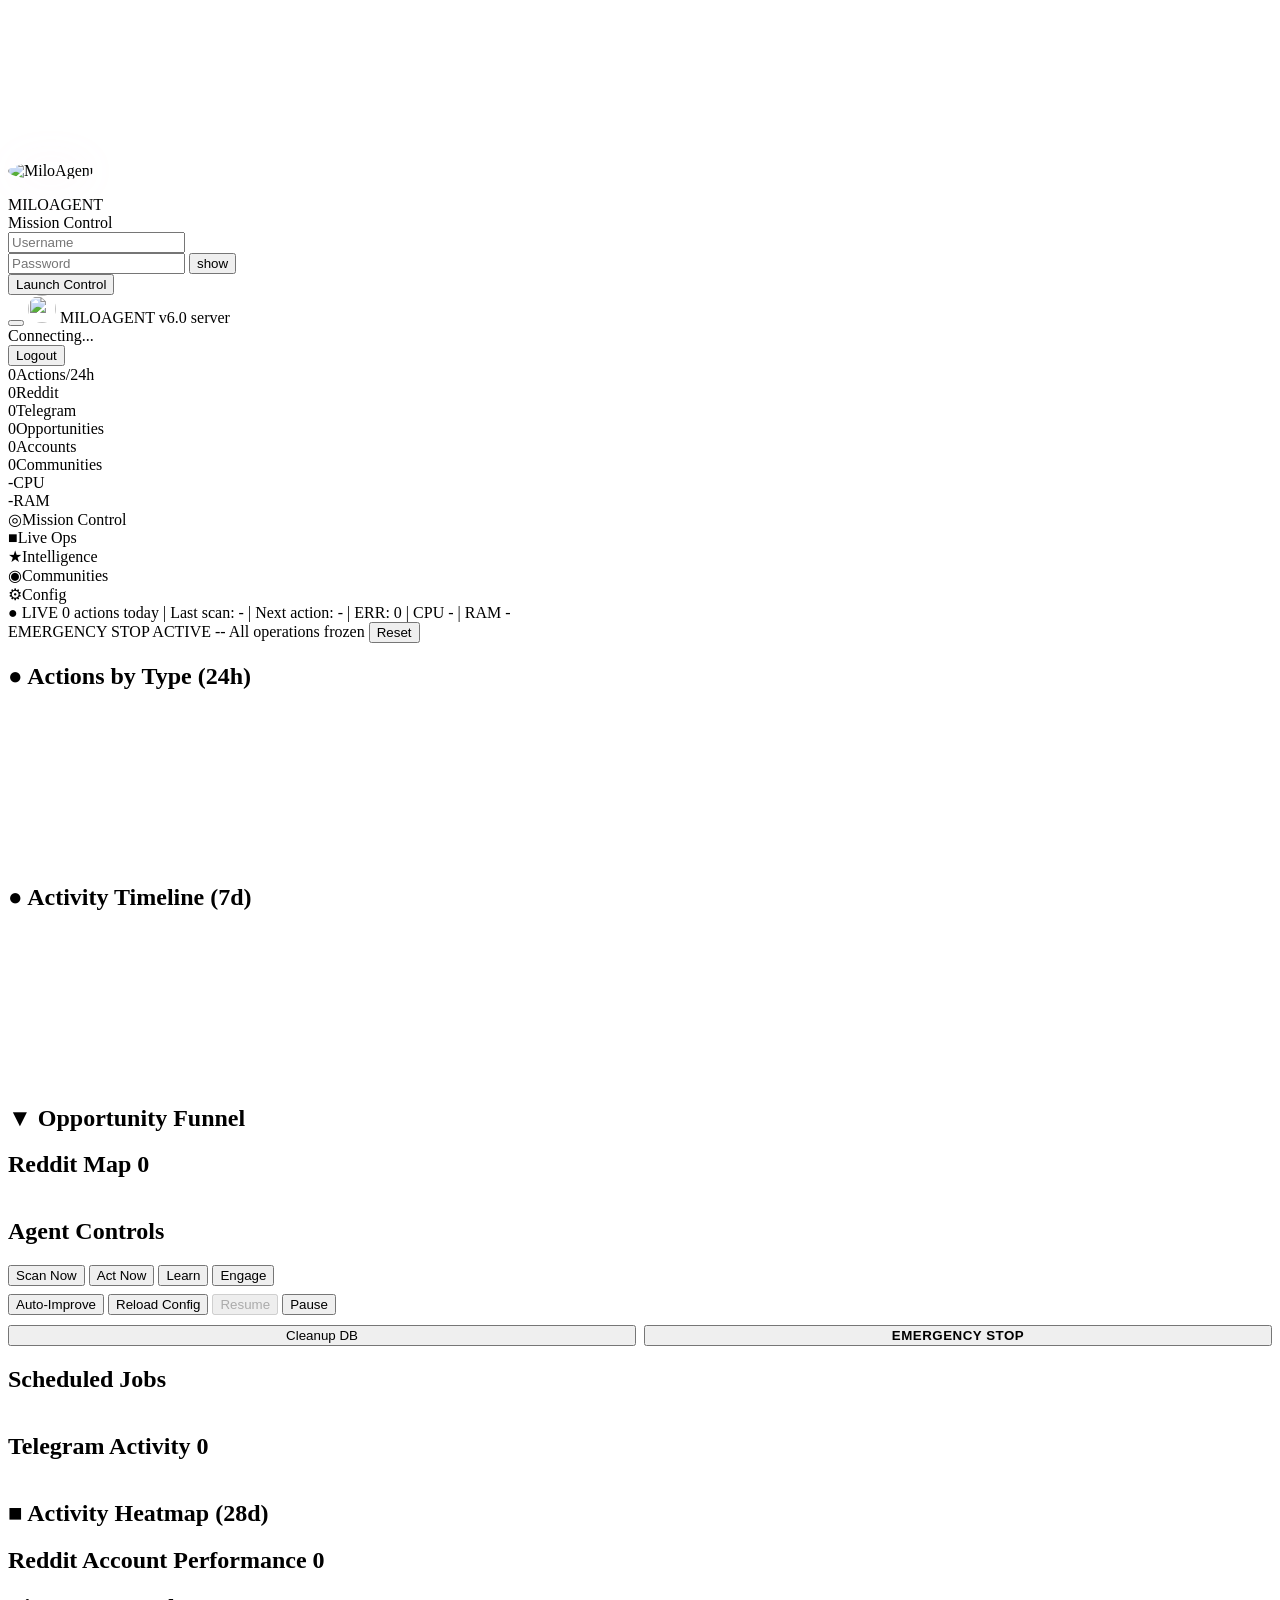
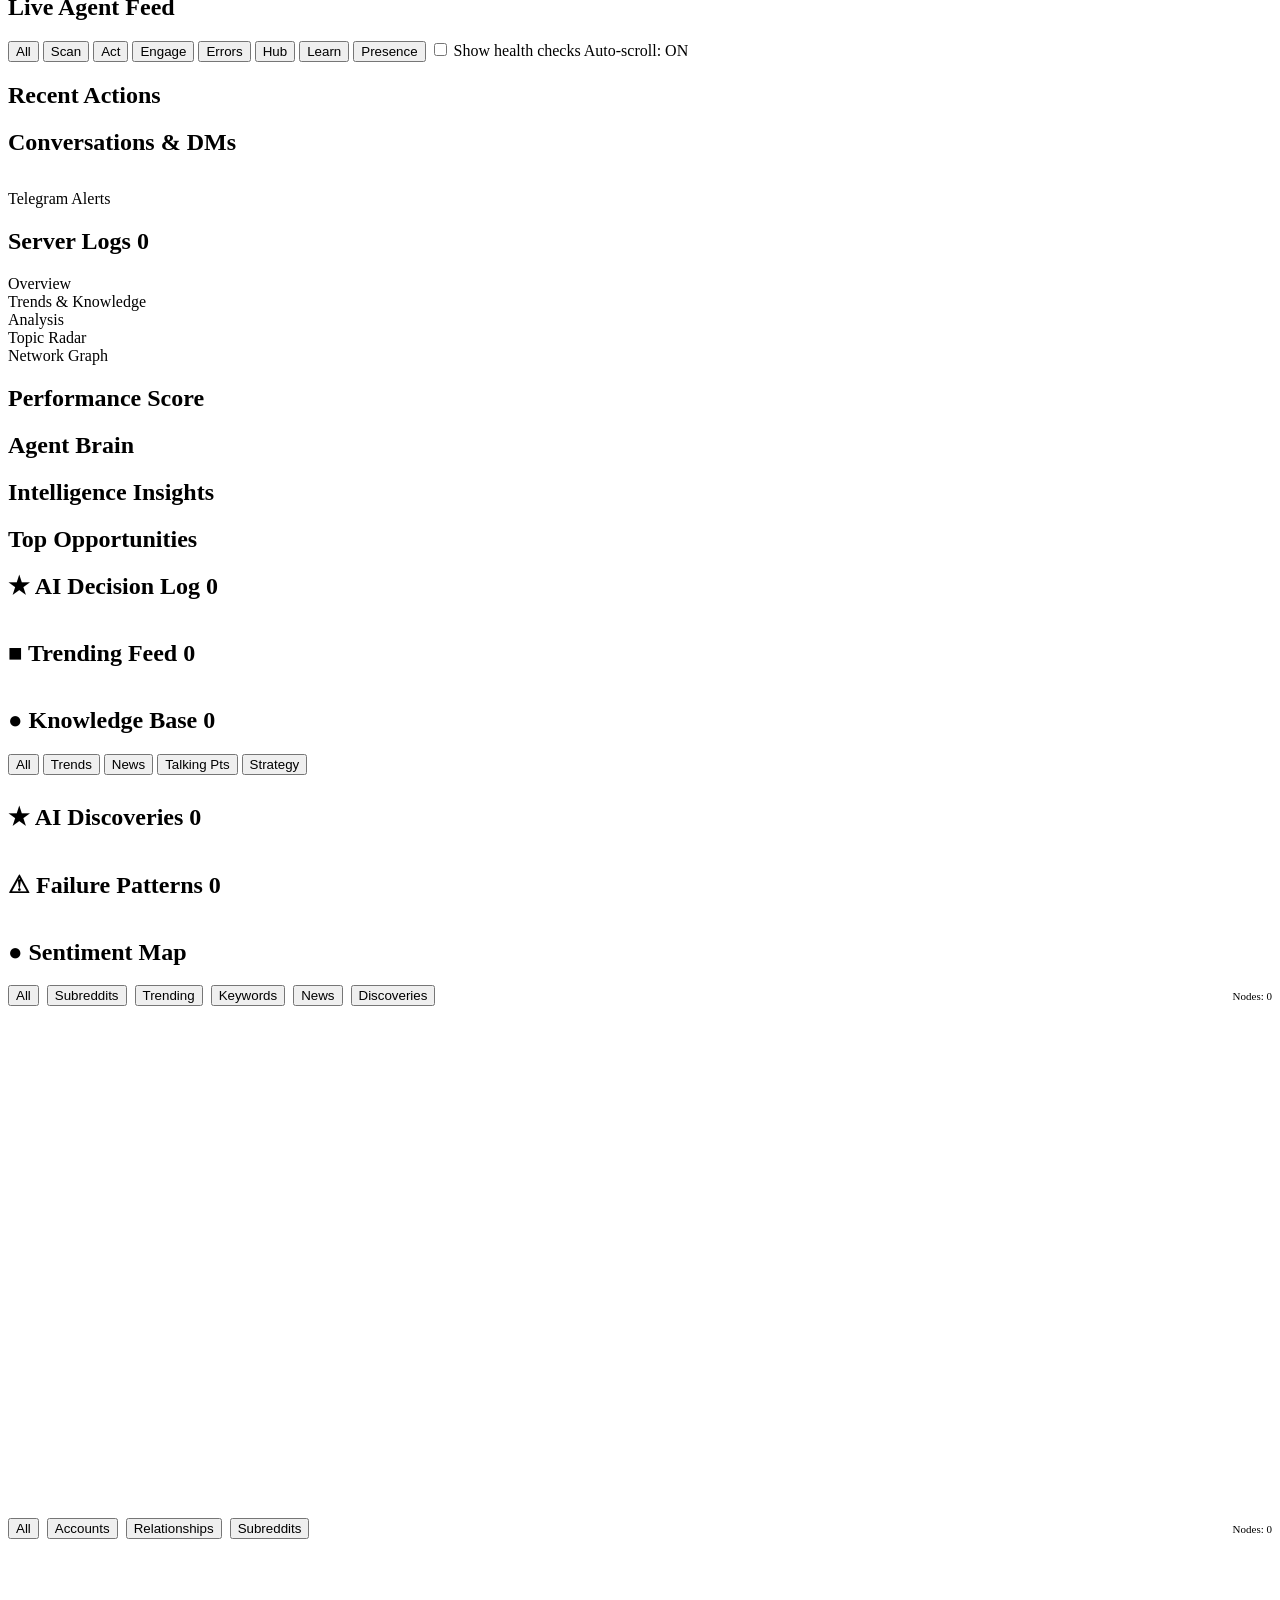
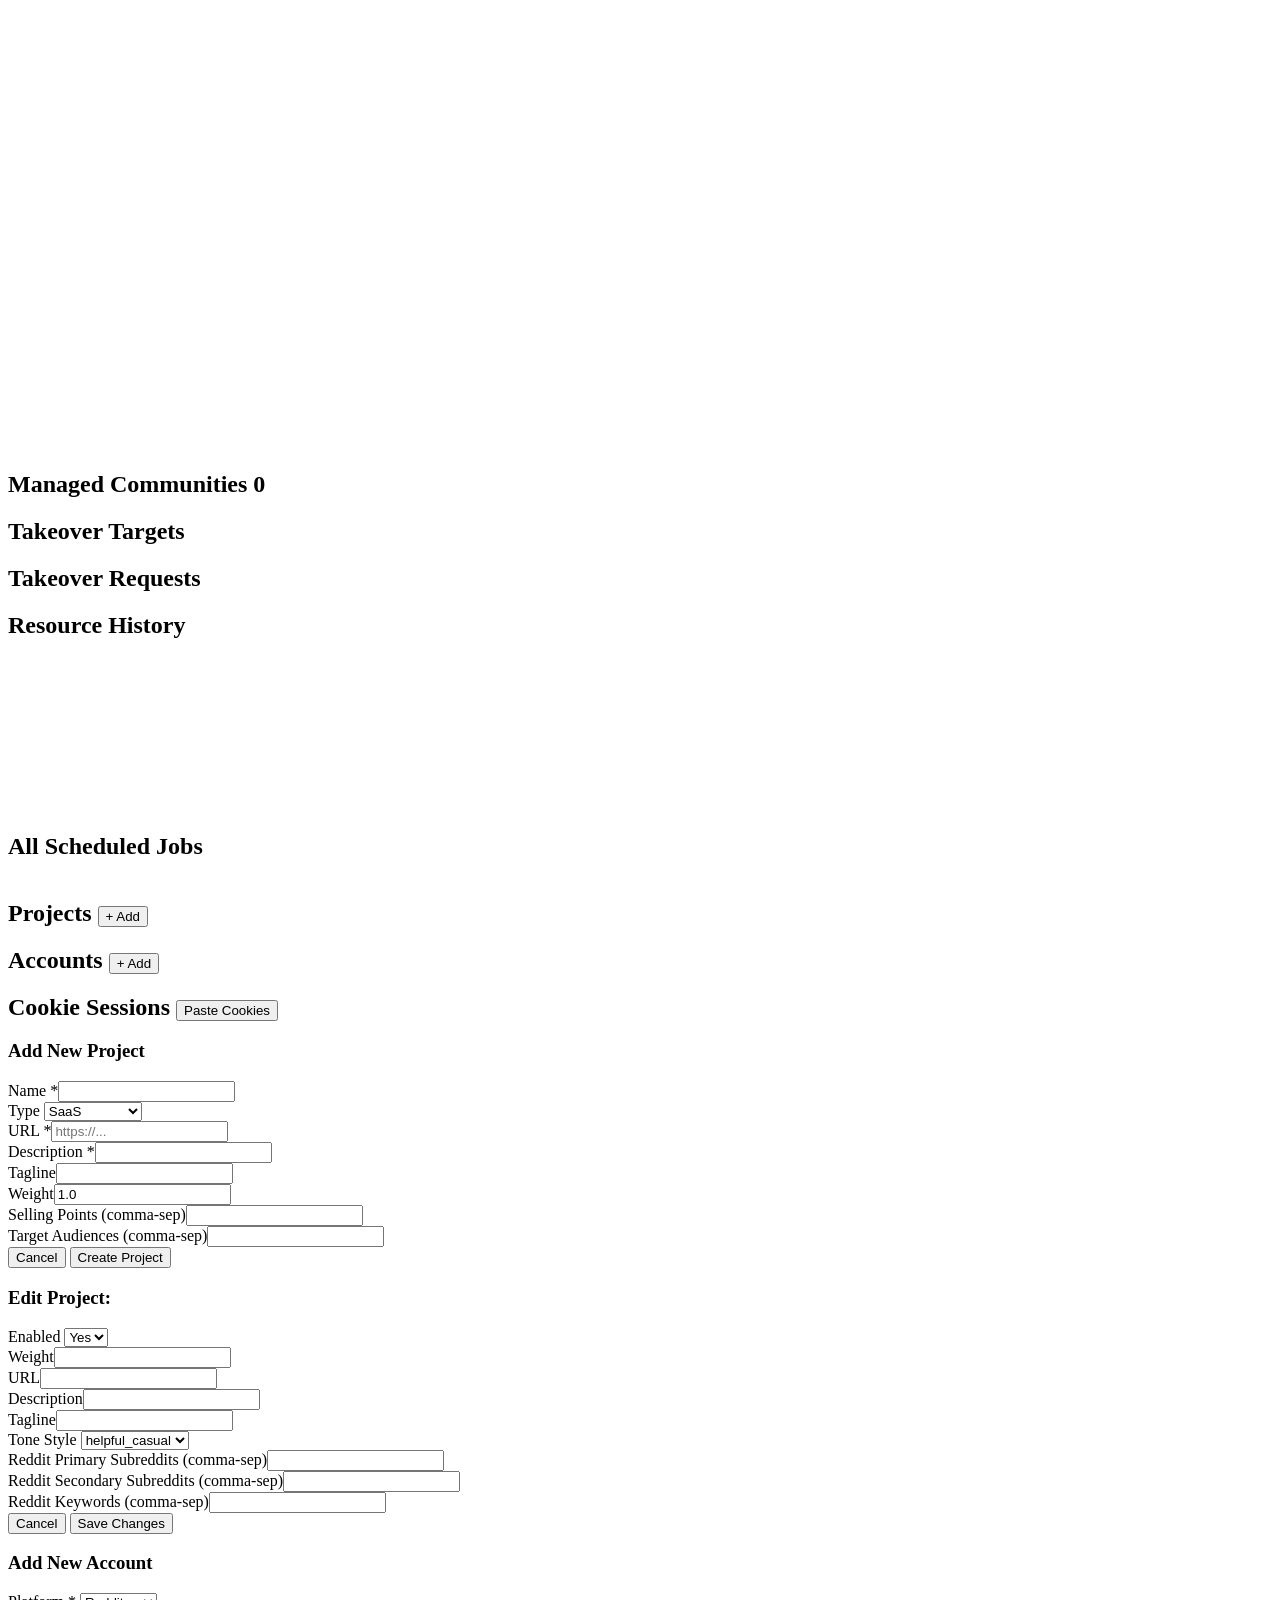
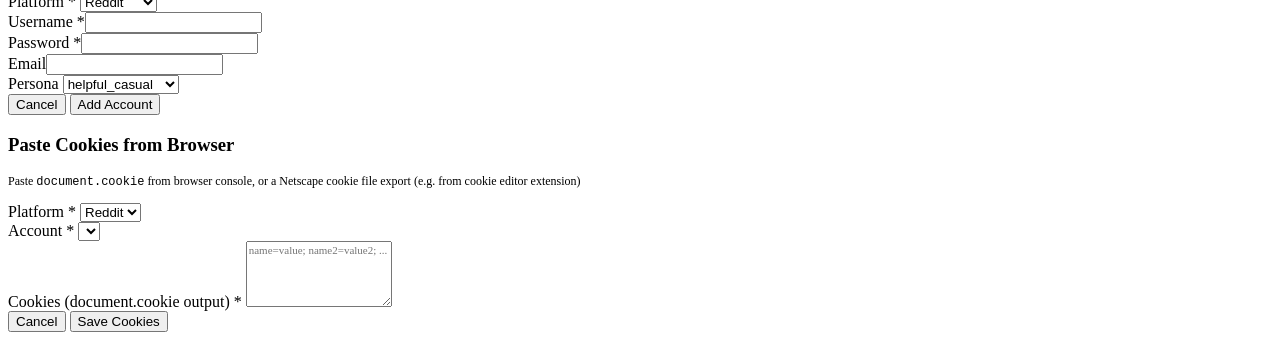
==== dashboard/static/index.html @ 0801a246 "Dashboard v6.0: restructure 8 tabs -> 5, job labels, noise filter Major dashboard refactor for clari" ====
<!DOCTYPE html>
<html lang="en">
<head>
<meta charset="UTF-8">
<meta name="viewport" content="width=device-width, initial-scale=1.0">
<title>MiloAgent — AI Growth Agent Mission Control</title>
<meta name="description" content="MiloAgent is an autonomous AI growth agent for Reddit, Twitter/X and Telegram.">
<meta name="robots" content="index, follow">
<link rel="icon" type="image/png" href="/static/miloagent.png">
<link rel="apple-touch-icon" href="/static/miloagent.png">
<link rel="preconnect" href="https://fonts.googleapis.com">
<link rel="preconnect" href="https://fonts.gstatic.com" crossorigin>
<link rel="stylesheet" href="/static/cyber.css">
<script src="https://cdn.jsdelivr.net/npm/chart.js@4.4.4/dist/chart.umd.min.js"></script>
</head>
<body>

<!-- Particle Background -->
<canvas id="particleCanvas"></canvas>

<!-- ═══════════════════ LOGIN ═══════════════════ -->
<div id="loginPage" class="login-page">
  <div class="login-box">
    <img src="/static/miloagent.png" alt="MiloAgent" style="width:80px;height:80px;margin-bottom:16px;border-radius:50%;border:2px solid var(--border);box-shadow:0 0 40px rgba(249,168,212,.08)">
    <div class="logo">MILOAGENT</div>
    <div class="logo-sub">Mission Control</div>
    <div class="field">
      <input id="loginUser" type="text" placeholder="Username" autocomplete="username">
    </div>
    <div class="field">
      <input id="loginPass" type="password" placeholder="Password" autocomplete="current-password">
      <button class="toggle-vis" onclick="toggleVis()" type="button">show</button>
    </div>
    <div id="loginError" class="error-msg"></div>
    <button id="btnLogin" class="btn-login" onclick="doLogin()">Launch Control</button>
  </div>
</div>

<!-- ═══════════════════ DASHBOARD ═══════════════════ -->
<div id="dashboardPage" class="dashboard">

  <!-- Mission Control Header -->
  <div class="mc-header">
    <div class="mc-left">
      <button class="hamburger" onclick="toggleMobileMenu()" aria-label="Menu">
        <span></span><span></span><span></span>
      </button>
      <img src="/static/miloagent.png" alt="" style="width:28px;height:28px;border-radius:50%">
      <span class="mc-logo">MILOAGENT</span>
      <span class="mc-badge" id="mcVersion">v6.0</span>
      <span class="mc-badge" id="mcMode">server</span>
    </div>
    <div class="mc-right">
      <div class="mc-status">
        <span class="status-orb stopped" id="statusOrb"></span>
        <span id="statusText">Connecting...</span>
      </div>
      <span class="mc-uptime" id="uptime"></span>
      <button class="btn btn-sm" onclick="logout()">Logout</button>
    </div>
  </div>

  <!-- Live Metrics Ribbon -->
  <div class="metrics-ribbon" id="metricsRibbon">
    <div class="metric-pill"><span class="mv" id="mrActions" style="color:var(--accent)">0</span><span class="ml">Actions/24h</span></div>
    <div class="metric-pill"><span class="mv" id="mrReddit" style="color:var(--orange)">0</span><span class="ml">Reddit</span></div>
    <div class="metric-pill"><span class="mv" id="mrTelegram" style="color:var(--cyan)">0</span><span class="ml">Telegram</span></div>
    <div class="metric-pill"><span class="mv" id="mrOpps" style="color:var(--yellow)">0</span><span class="ml">Opportunities</span></div>
    <div class="metric-pill"><span class="mv" id="mrAccounts" style="color:var(--blue)">0</span><span class="ml">Accounts</span></div>
    <div class="metric-pill"><span class="mv" id="mrHubs" style="color:var(--pink)">0</span><span class="ml">Communities</span></div>
    <div class="metric-pill"><span class="mv" id="mrCPU" style="color:var(--text)">-</span><span class="ml">CPU</span></div>
    <div class="metric-pill"><span class="mv" id="mrRAM" style="color:var(--text)">-</span><span class="ml">RAM</span></div>
  </div>

  <!-- Navigation Tabs — 5 tabs -->
  <div class="nav-tabs">
    <div class="nav-tab active" data-tab="command" onclick="switchTab('command')"><span class="tab-icon">&#9678;</span>Mission Control</div>
    <div class="nav-tab" data-tab="liveops" onclick="switchTab('liveops')"><span class="tab-icon">&#9632;</span>Live Ops<span class="tab-badge err-badge" id="tabErrBadge"></span></div>
    <div class="nav-tab" data-tab="intel" onclick="switchTab('intel')"><span class="tab-icon">&#9733;</span>Intelligence<span class="tab-badge score-badge" id="tabScoreBadge"></span></div>
    <div class="nav-tab" data-tab="communities" onclick="switchTab('communities')"><span class="tab-icon">&#9673;</span>Communities</div>
    <div class="nav-tab" data-tab="config" onclick="switchTab('config')"><span class="tab-icon">&#9881;</span>Config<span class="tab-badge cpu-badge" id="tabCpuBadge"></span></div>
  </div>

  <!-- Global Status Bar -->
  <div class="global-status-bar" id="globalStatusBar">
    <span class="gsb-live" id="gsbLive">&#9679; LIVE</span>
    <span class="gsb-item"><span class="gsb-val" id="gsbActions">0</span> actions today</span>
    <span class="gsb-sep">|</span>
    <span class="gsb-item">Last scan: <span class="gsb-val" id="gsbLastScan">-</span></span>
    <span class="gsb-sep">|</span>
    <span class="gsb-item">Next action: <span class="gsb-val" id="gsbNextAction">-</span></span>
    <span class="gsb-sep">|</span>
    <span class="gsb-item gsb-err" id="gsbErrWrap">ERR: <span class="gsb-val" id="gsbErrors">0</span></span>
    <span class="gsb-sep">|</span>
    <span class="gsb-item">CPU <span class="gsb-val" id="gsbCPU">-</span></span>
    <span class="gsb-sep">|</span>
    <span class="gsb-item">RAM <span class="gsb-val" id="gsbRAM">-</span></span>
    <span class="gsb-spinner" id="gsbSpinner" style="display:none"></span>
  </div>

  <!-- Emergency Banner -->
  <div id="emergencyBanner" class="emergency-banner">
    <span>EMERGENCY STOP ACTIVE -- All operations frozen</span>
    <button class="btn btn-sm success" onclick="emergencyReset()">Reset</button>
  </div>

  <!-- ═══════ TAB 1: MISSION CONTROL ═══════ -->
  <div id="tab-command" class="tab-content active">
    <div class="stat-grid" id="statsRow"></div>
    <div class="grid">
      <!-- Actions Chart -->
      <div class="card glow-cyan">
        <h2><span class="card-icon">&#9679;</span> Actions by Type (24h)</h2>
        <div class="chart-wrap"><canvas id="chartActions"></canvas></div>
      </div>
      <!-- Timeline Chart -->
      <div class="card glow-purple">
        <h2><span class="card-icon">&#9679;</span> Activity Timeline (7d)</h2>
        <div class="chart-wrap"><canvas id="chartTimeline"></canvas></div>
      </div>
      <!-- Opportunity Funnel -->
      <div class="card glow-orange">
        <h2><span class="card-icon">&#9660;</span> Opportunity Funnel</h2>
        <div id="funnelContainer"></div>
      </div>
      <!-- Reddit Minimap -->
      <div class="card glow-green">
        <h2>Reddit Map <span class="badge-count" id="redditCount">0</span></h2>
        <div id="redditMap" style="max-height:280px;overflow-y:auto"></div>
      </div>
      <!-- Agent Controls + Schedule side by side -->
      <div class="card">
        <h2>Agent Controls</h2>
        <div class="controls-grid">
          <button class="btn primary" onclick="doControl('scan')">Scan Now</button>
          <button class="btn primary" onclick="doControl('act')">Act Now</button>
          <button class="btn primary" onclick="doControl('learn')">Learn</button>
          <button class="btn primary" onclick="doControl('engage')">Engage</button>
        </div>
        <div class="controls-grid" style="margin-top:8px">
          <button class="btn" onclick="doControl('auto-improve')">Auto-Improve</button>
          <button class="btn" onclick="doControl('reload-config')">Reload Config</button>
          <button class="btn success" id="btnResume" onclick="doControl('resume')" disabled>Resume</button>
          <button class="btn danger" id="btnPause" onclick="doControl('pause')">Pause</button>
        </div>
        <div style="margin-top:10px;display:flex;gap:8px">
          <button class="btn btn-sm" onclick="doControl('cleanup')" style="flex:1">Cleanup DB</button>
          <button id="btnEmergency" class="btn btn-sm danger" onclick="emergencyStop()" style="flex:1;font-weight:800;letter-spacing:.5px">EMERGENCY STOP</button>
        </div>
      </div>
      <div class="card">
        <h2>Scheduled Jobs</h2>
        <div id="scheduleList" style="max-height:280px;overflow-y:auto"></div>
      </div>
      <!-- Telegram Summary -->
      <div class="card glow-cyan">
        <h2>Telegram Activity <span class="badge-count" id="telegramCount">0</span></h2>
        <div id="telegramPanel" style="max-height:280px;overflow-y:auto"></div>
      </div>
      <!-- Heatmap -->
      <div class="card glow-cyan">
        <h2><span class="card-icon">&#9632;</span> Activity Heatmap (28d)</h2>
        <div id="heatmapContainer"></div>
      </div>
      <!-- Per-Account Reddit Performance -->
      <div class="card full glow-purple">
        <h2>Reddit Account Performance <span class="badge-count" id="redditAcctCount">0</span></h2>
        <div id="redditAcctPerf"></div>
      </div>
    </div>
  </div>

  <!-- ═══════ TAB 2: LIVE OPS (merged Activity + Server logs) ═══════ -->
  <div id="tab-liveops" class="tab-content">
    <div class="grid">
      <div class="card full glow-cyan">
        <h2>Live Agent Feed <span class="badge-count err-glow" id="feedErrCount" style="display:none">0</span></h2>
        <div class="feed-filters" id="feedFilters">
          <button class="btn btn-xs active" onclick="filterFeed('all')">All</button>
          <button class="btn btn-xs feed-pill-scan" onclick="filterFeed('SCAN')">Scan</button>
          <button class="btn btn-xs feed-pill-act" onclick="filterFeed('ACT')">Act</button>
          <button class="btn btn-xs feed-pill-eng" onclick="filterFeed('ENG')">Engage</button>
          <button class="btn btn-xs feed-pill-err" onclick="filterFeed('ERR')">Errors</button>
          <button class="btn btn-xs feed-pill-hub" onclick="filterFeed('HUB')">Hub</button>
          <button class="btn btn-xs feed-pill-learn" onclick="filterFeed('LEARN')">Learn</button>
          <button class="btn btn-xs feed-pill-pres" onclick="filterFeed('PRES')">Presence</button>
          <label class="feed-noise-toggle"><input type="checkbox" id="feedNoiseToggle" onchange="toggleNoise()"> Show health checks</label>
          <span class="feed-auto-scroll" id="feedAutoScroll" onclick="toggleAutoScroll()">Auto-scroll: ON</span>
        </div>
        <div id="chatFeed" class="chat-feed"></div>
      </div>
      <div class="card">
        <h2>Recent Actions</h2>
        <div id="actionsFeed" class="feed"></div>
      </div>
      <div class="card">
        <h2>Conversations & DMs</h2>
        <div id="dmList" style="max-height:300px;overflow-y:auto"></div>
        <div class="section-label" style="margin-top:14px">Telegram Alerts</div>
        <div id="alertList" style="max-height:200px;overflow-y:auto"></div>
      </div>
      <div class="card full">
        <h2>Server Logs <span class="badge-count" id="logCount">0</span></h2>
        <div id="logsPanel" class="feed" style="max-height:300px;font-family:var(--font-data);font-size:11px"></div>
      </div>
    </div>
  </div>

  <!-- ═══════ TAB 3: INTELLIGENCE (merged Intel + Radar + Network) ═══════ -->
  <div id="tab-intel" class="tab-content">
    <!-- Intel sub-tabs -->
    <div class="intel-tabs">
      <div class="intel-tab active" data-sub="overview" onclick="switchIntelSub('overview')">Overview</div>
      <div class="intel-tab" data-sub="trends" onclick="switchIntelSub('trends')">Trends & Knowledge</div>
      <div class="intel-tab" data-sub="analysis" onclick="switchIntelSub('analysis')">Analysis</div>
      <div class="intel-tab" data-sub="radar" onclick="switchIntelSub('radar')">Topic Radar</div>
      <div class="intel-tab" data-sub="network" onclick="switchIntelSub('network')">Network Graph</div>
    </div>

    <!-- Sub: Overview -->
    <div id="isub-overview" class="intel-sub-content active">
      <div class="grid">
        <div class="card glow-green">
          <h2>Performance Score</h2>
          <div id="perfPanel"></div>
        </div>
        <div class="card glow-purple">
          <h2>Agent Brain</h2>
          <div id="brainPanel"></div>
        </div>
        <div class="card glow-purple">
          <h2>Intelligence Insights</h2>
          <div id="insightsPanel"></div>
        </div>
        <div class="card glow-orange">
          <h2>Top Opportunities</h2>
          <div id="oppsList" class="feed" style="max-height:320px"></div>
        </div>
        <div class="card full glow-cyan">
          <h2><span class="card-icon">&#9733;</span> AI Decision Log <span class="badge-count" id="decisionCount">0</span></h2>
          <div id="decisionLog" class="feed" style="max-height:280px;overflow-y:auto"></div>
        </div>
      </div>
    </div>

    <!-- Sub: Trends & Knowledge -->
    <div id="isub-trends" class="intel-sub-content">
      <div class="grid">
        <div class="card glow-cyan">
          <h2><span class="card-icon">&#9632;</span> Trending Feed <span class="badge-count" id="trendingCount">0</span></h2>
          <div id="trendingFeed" class="feed" style="max-height:400px;overflow-y:auto"></div>
        </div>
        <div class="card glow-blue">
          <h2><span class="card-icon">&#9679;</span> Knowledge Base <span class="badge-count" id="knowledgeCount">0</span></h2>
          <div class="intel-filters" style="margin-bottom:8px;display:flex;gap:4px;flex-wrap:wrap">
            <button class="btn btn-xs active" onclick="filterKnowledge('all')">All</button>
            <button class="btn btn-xs" onclick="filterKnowledge('trend')">Trends</button>
            <button class="btn btn-xs" onclick="filterKnowledge('news')">News</button>
            <button class="btn btn-xs" onclick="filterKnowledge('talking_point')">Talking Pts</button>
            <button class="btn btn-xs" onclick="filterKnowledge('strategy_rule')">Strategy</button>
          </div>
          <div id="knowledgeBase" class="feed" style="max-height:350px;overflow-y:auto"></div>
        </div>
        <div class="card glow-orange">
          <h2><span class="card-icon">&#9733;</span> AI Discoveries <span class="badge-count" id="discoveriesCount">0</span></h2>
          <div id="discoveriesList" class="feed" style="max-height:350px;overflow-y:auto"></div>
        </div>
      </div>
    </div>

    <!-- Sub: Analysis -->
    <div id="isub-analysis" class="intel-sub-content">
      <div class="grid">
        <div class="card glow-red">
          <h2><span class="card-icon">&#9888;</span> Failure Patterns <span class="badge-count" id="failuresCount">0</span></h2>
          <div id="failuresList" class="feed" style="max-height:400px;overflow-y:auto"></div>
        </div>
        <div class="card glow-green">
          <h2><span class="card-icon">&#9679;</span> Sentiment Map</h2>
          <div id="sentimentMap" style="max-height:400px;overflow-y:auto"></div>
        </div>
      </div>
    </div>

    <!-- Sub: Topic Radar -->
    <div id="isub-radar" class="intel-sub-content">
      <div class="radar-controls" style="margin-bottom:12px;display:flex;gap:8px;align-items:center;flex-wrap:wrap">
        <button class="btn btn-sm active" onclick="filterRadar('all')">All</button>
        <button class="btn btn-sm" onclick="filterRadar('subreddit')">Subreddits</button>
        <button class="btn btn-sm" onclick="filterRadar('theme')">Trending</button>
        <button class="btn btn-sm" onclick="filterRadar('keyword')">Keywords</button>
        <button class="btn btn-sm" onclick="filterRadar('news')">News</button>
        <button class="btn btn-sm" onclick="filterRadar('discovery')">Discoveries</button>
        <span style="margin-left:auto;font-family:var(--font-data);font-size:11px;color:var(--text3)">Nodes: <span id="radarNodeCount">0</span></span>
      </div>
      <div style="display:flex;gap:12px">
        <div class="card glow-cyan" style="flex:1;padding:0;overflow:hidden;position:relative">
          <div id="radarUniverse" style="width:100%;min-height:500px;position:relative"></div>
        </div>
        <div id="radarSidebar" class="radar-sidebar" style="display:none">
          <div class="radar-sidebar-close" onclick="closeRadarSidebar()">&times;</div>
          <div id="radarSidebarContent"></div>
        </div>
      </div>
    </div>

    <!-- Sub: Network Graph -->
    <div id="isub-network" class="intel-sub-content">
      <div class="network-controls" style="margin-bottom:12px;display:flex;gap:8px;align-items:center;flex-wrap:wrap">
        <button class="btn btn-sm active" onclick="filterNetwork('all')">All</button>
        <button class="btn btn-sm" onclick="filterNetwork('account')">Accounts</button>
        <button class="btn btn-sm" onclick="filterNetwork('relationship')">Relationships</button>
        <button class="btn btn-sm" onclick="filterNetwork('subreddit')">Subreddits</button>
        <span style="margin-left:auto;font-family:var(--font-data);font-size:11px;color:var(--text3)">Nodes: <span id="networkNodeCount">0</span></span>
      </div>
      <div class="card full glow-cyan" style="padding:0;overflow:hidden">
        <div id="networkGraph" style="width:100%;min-height:500px;position:relative"></div>
      </div>
    </div>
  </div>

  <!-- ═══════ TAB 4: COMMUNITIES ═══════ -->
  <div id="tab-communities" class="tab-content">
    <div class="stat-grid" id="commStats"></div>
    <div class="grid">
      <div class="card full glow-purple">
        <h2>Managed Communities <span class="badge-count" id="commCount">0</span></h2>
        <div id="commList"></div>
      </div>
      <div class="card glow-cyan">
        <h2>Takeover Targets</h2>
        <div id="takeoverTargets" class="feed" style="max-height:350px"></div>
      </div>
      <div class="card glow-blue">
        <h2>Takeover Requests</h2>
        <div id="takeoverRequests" class="feed" style="max-height:350px"></div>
      </div>
    </div>
  </div>

  <!-- ═══════ TAB 5: CONFIG (merged Accounts + Server) ═══════ -->
  <div id="tab-config" class="tab-content">
    <!-- Server Stats -->
    <div class="stat-grid" id="serverStats"></div>
    <div id="serverBars" style="margin-bottom:16px"></div>
    <div class="grid">
      <div class="card glow-blue">
        <h2>Resource History</h2>
        <div class="chart-wrap"><canvas id="chartResources"></canvas></div>
      </div>
      <div class="card">
        <h2>All Scheduled Jobs</h2>
        <div id="scheduleListFull" style="max-height:350px;overflow-y:auto"></div>
      </div>
      <!-- Projects -->
      <div class="card">
        <h2>Projects <button class="btn btn-sm primary" onclick="openModal('addProject')">+ Add</button></h2>
        <div id="projectsManage"></div>
      </div>
      <!-- Accounts -->
      <div class="card">
        <h2>Accounts <button class="btn btn-sm primary" onclick="openModal('addAccount')">+ Add</button></h2>
        <div id="accountsManage"></div>
      </div>
      <!-- Cookies -->
      <div class="card full">
        <h2>Cookie Sessions <button class="btn btn-sm primary" onclick="openModal('pasteCookies')">Paste Cookies</button></h2>
        <div id="cookiesStatus"></div>
      </div>
    </div>
  </div>

</div>

<!-- ═══════ MODALS ═══════ -->

<!-- Add Project Modal -->
<div id="modal-addProject" class="modal-overlay" onclick="if(event.target===this)closeModal()">
  <div class="modal">
    <h3>Add New Project</h3>
    <div class="form-row">
      <div class="form-group"><label>Name *</label><input class="form-input" id="pName"></div>
      <div class="form-group"><label>Type</label>
        <select class="form-input" id="pType"><option>SaaS</option><option>E-commerce</option><option>App</option><option>Service</option><option>Other</option></select>
      </div>
    </div>
    <div class="form-group"><label>URL *</label><input class="form-input" id="pUrl" placeholder="https://..."></div>
    <div class="form-group"><label>Description *</label><input class="form-input" id="pDesc"></div>
    <div class="form-row">
      <div class="form-group"><label>Tagline</label><input class="form-input" id="pTagline"></div>
      <div class="form-group"><label>Weight</label><input class="form-input" id="pWeight" type="number" step="0.1" value="1.0"></div>
    </div>
    <div class="form-group"><label>Selling Points (comma-sep)</label><input class="form-input" id="pSelling"></div>
    <div class="form-group"><label>Target Audiences (comma-sep)</label><input class="form-input" id="pAudiences"></div>
    <div class="modal-actions">
      <button class="btn" onclick="closeModal()">Cancel</button>
      <button class="btn primary" onclick="submitProject()">Create Project</button>
    </div>
  </div>
</div>

<!-- Edit Project Modal -->
<div id="modal-editProject" class="modal-overlay" onclick="if(event.target===this)closeModal()">
  <div class="modal">
    <h3>Edit Project: <span id="editProjName"></span></h3>
    <div class="form-row">
      <div class="form-group"><label>Enabled</label>
        <select class="form-input" id="epEnabled"><option value="true">Yes</option><option value="false">No</option></select>
      </div>
      <div class="form-group"><label>Weight</label><input class="form-input" id="epWeight" type="number" step="0.1"></div>
    </div>
    <div class="form-group"><label>URL</label><input class="form-input" id="epUrl"></div>
    <div class="form-group"><label>Description</label><input class="form-input" id="epDesc"></div>
    <div class="form-group"><label>Tagline</label><input class="form-input" id="epTagline"></div>
    <div class="form-group"><label>Tone Style</label>
      <select class="form-input" id="epTone"><option>helpful_casual</option><option>expert</option><option>friendly</option><option>neutral</option></select>
    </div>
    <div class="form-group"><label>Reddit Primary Subreddits (comma-sep)</label><input class="form-input" id="epSubsPrimary"></div>
    <div class="form-group"><label>Reddit Secondary Subreddits (comma-sep)</label><input class="form-input" id="epSubsSecondary"></div>
    <div class="form-group"><label>Reddit Keywords (comma-sep)</label><input class="form-input" id="epRedditKw"></div>
    <div class="modal-actions">
      <button class="btn" onclick="closeModal()">Cancel</button>
      <button class="btn primary" onclick="submitEditProject()">Save Changes</button>
    </div>
  </div>
</div>

<!-- Add Account Modal -->
<div id="modal-addAccount" class="modal-overlay" onclick="if(event.target===this)closeModal()">
  <div class="modal">
    <h3>Add New Account</h3>
    <div class="form-row">
      <div class="form-group"><label>Platform *</label>
        <select class="form-input" id="aPlat"><option value="reddit">Reddit</option><option value="telegram">Telegram</option></select>
      </div>
      <div class="form-group"><label>Username *</label><input class="form-input" id="aUser"></div>
    </div>
    <div class="form-row">
      <div class="form-group"><label>Password *</label><input class="form-input" id="aPass" type="password"></div>
      <div class="form-group"><label>Email</label><input class="form-input" id="aEmail"></div>
    </div>
    <div class="form-row">
      <div class="form-group"><label>Persona</label>
        <select class="form-input" id="aPersona"><option>helpful_casual</option><option>tech_expert</option><option>friendly_newbie</option><option>industry_insider</option></select>
      </div>
    </div>
    <div class="modal-actions">
      <button class="btn" onclick="closeModal()">Cancel</button>
      <button class="btn primary" onclick="submitAccount()">Add Account</button>
    </div>
  </div>
</div>

<!-- Paste Cookies Modal -->
<div id="modal-pasteCookies" class="modal-overlay" onclick="if(event.target===this)closeModal()">
  <div class="modal">
    <h3>Paste Cookies from Browser</h3>
    <p style="color:var(--text2);font-size:12px;margin-bottom:14px">
      Paste <code style="color:var(--accent)">document.cookie</code> from browser console, or a Netscape cookie file export (e.g. from cookie editor extension)
    </p>
    <div class="form-row">
      <div class="form-group"><label>Platform *</label>
        <select class="form-input" id="cookiePlat" onchange="loadCookieAccounts()"><option value="reddit">Reddit</option></select>
      </div>
      <div class="form-group"><label>Account *</label>
        <select class="form-input" id="cookieAccount"></select>
      </div>
    </div>
    <div class="form-group"><label>Cookies (document.cookie output) *</label>
      <textarea class="form-input" id="cookieRaw" rows="5" placeholder="name=value; name2=value2; ..." style="font-family:var(--font-data);font-size:11px;resize:vertical"></textarea>
    </div>
    <div class="modal-actions">
      <button class="btn" onclick="closeModal()">Cancel</button>
      <button class="btn primary" onclick="submitPasteCookies()">Save Cookies</button>
    </div>
  </div>
</div>

<!-- Toast Container -->
<div id="toastContainer" class="toast-container"></div>

<script src="/static/app.js"></script>
</body>
</html>
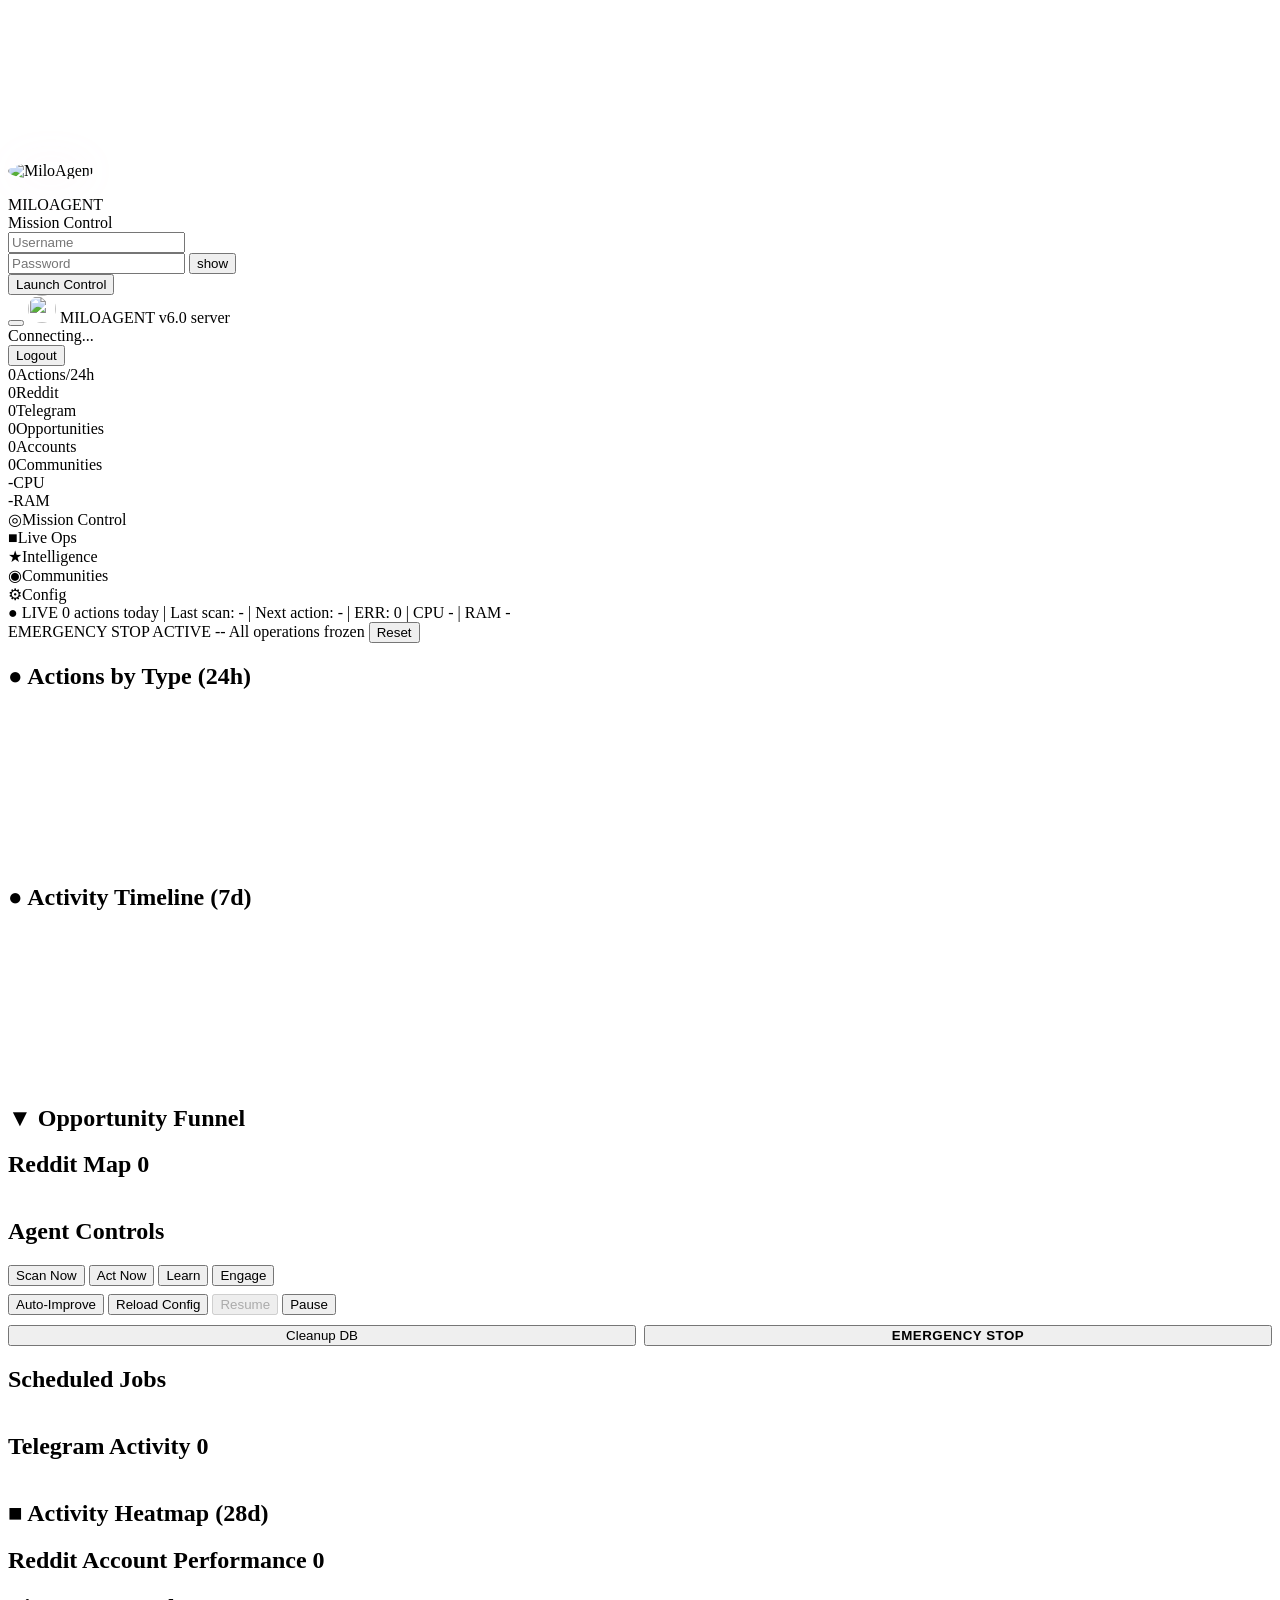
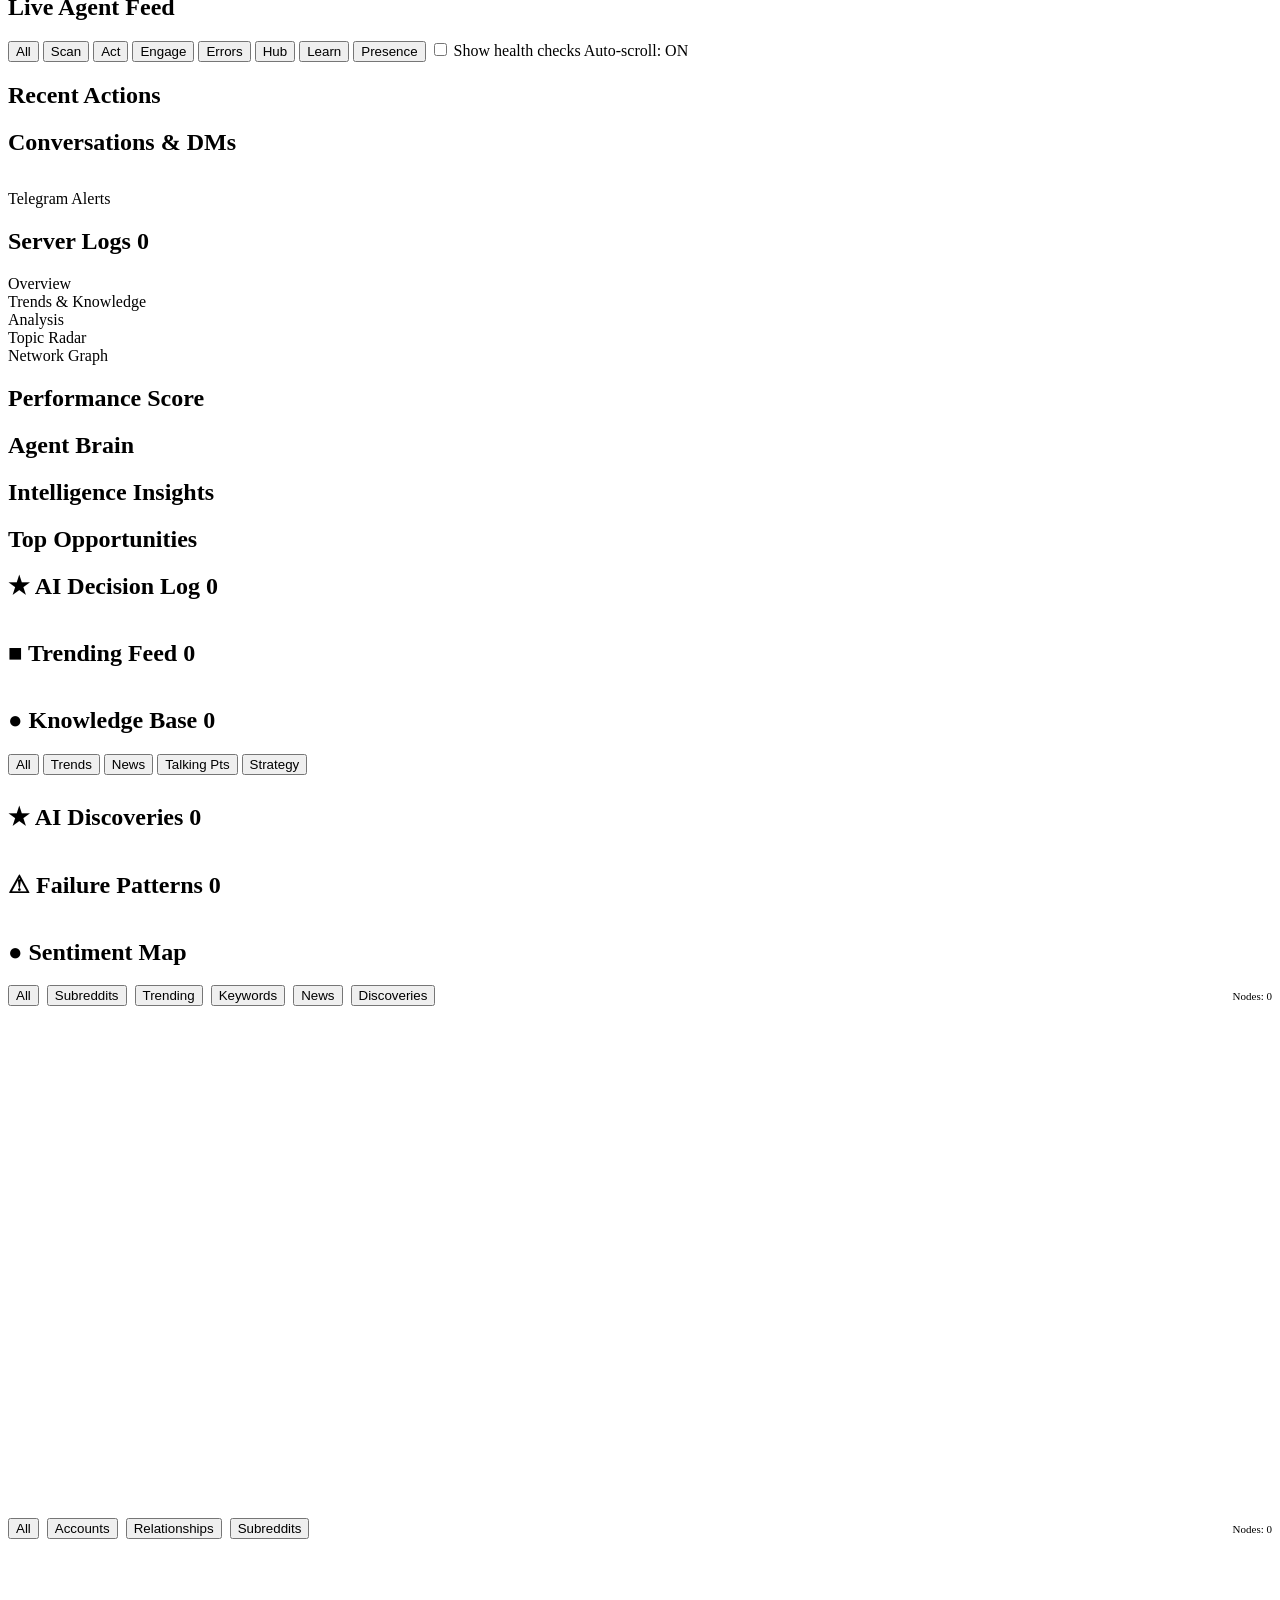
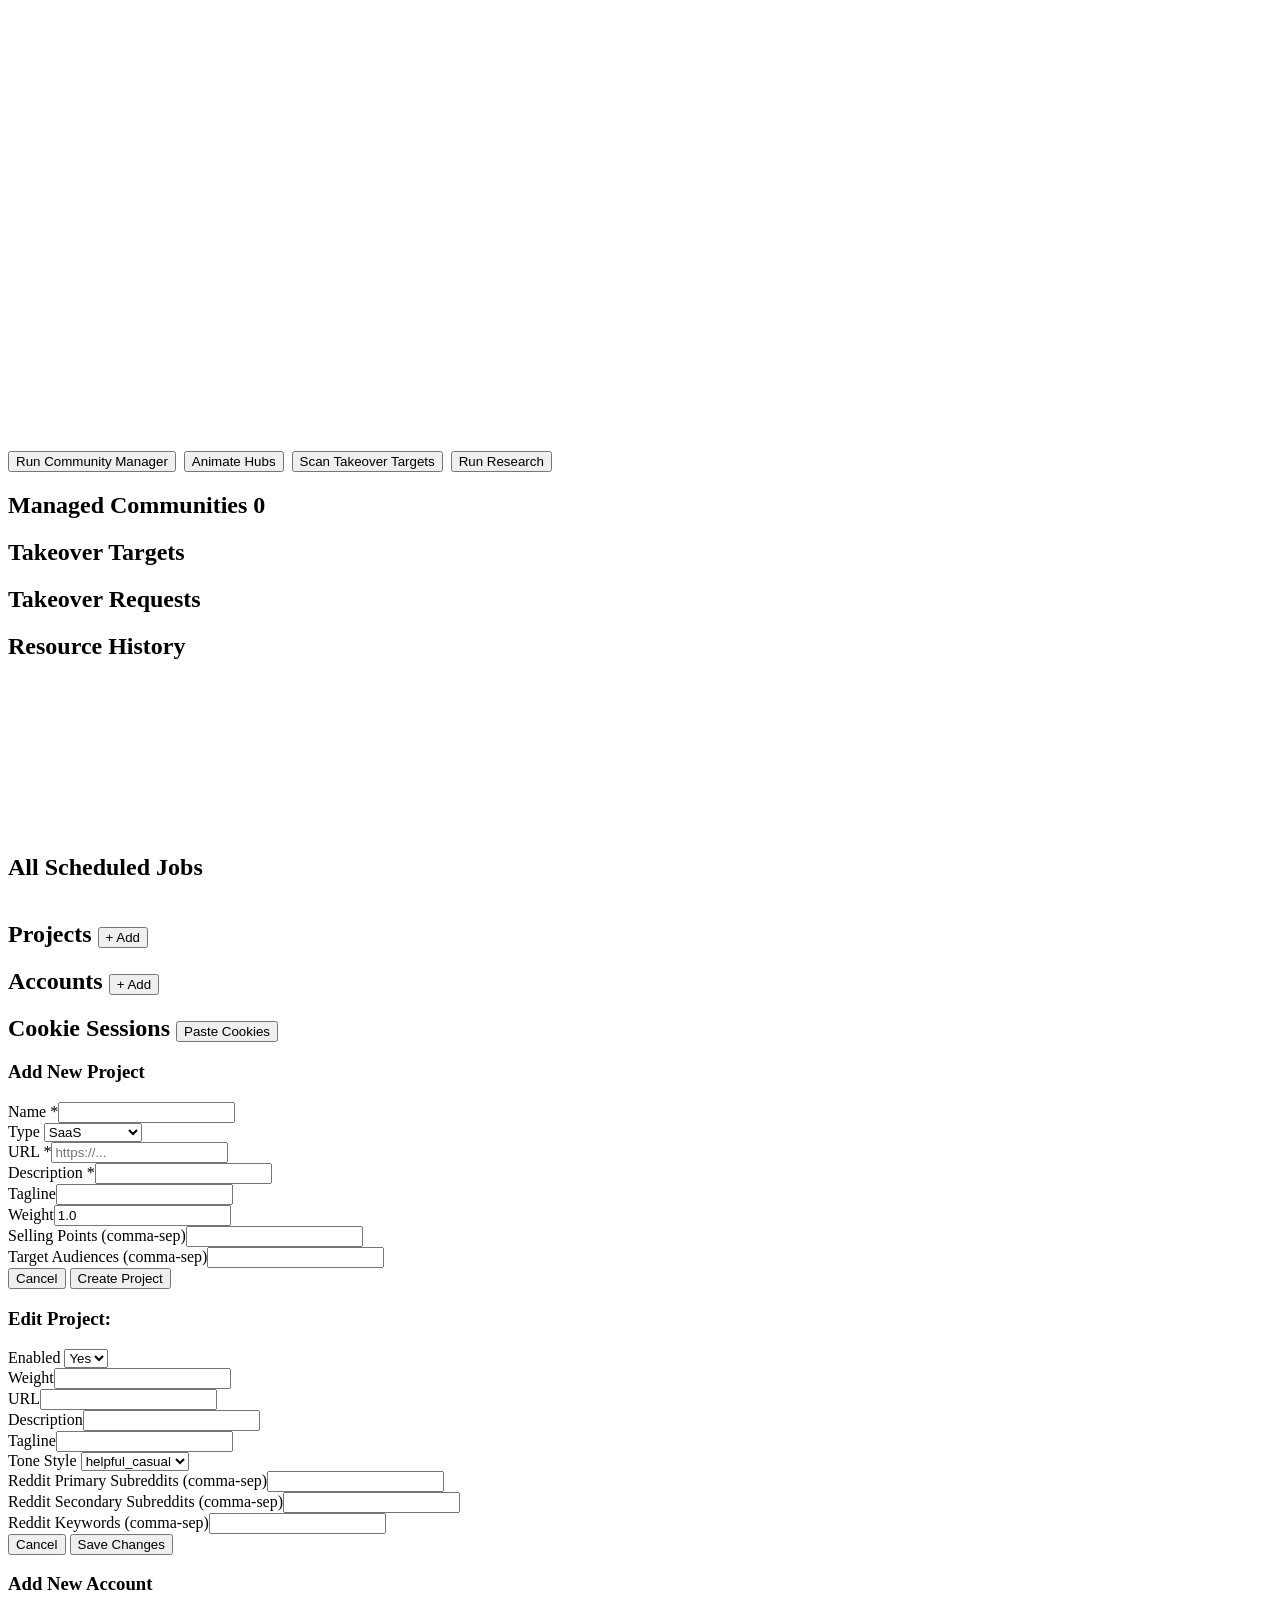
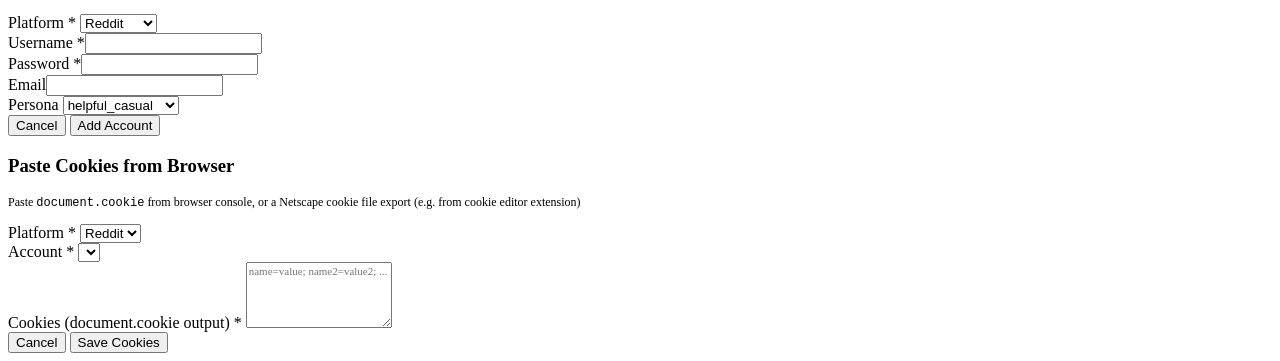
==== commit 46153e6e: "Communities: links + actions, Config fixes, Intelligence color cleanup Communities tab: - All subred" ====
--- a/dashboard/static/index.html
+++ b/dashboard/static/index.html
@@ -322,6 +322,13 @@
   <!-- ═══════ TAB 4: COMMUNITIES ═══════ -->
   <div id="tab-communities" class="tab-content">
     <div class="stat-grid" id="commStats"></div>
+    <!-- Manual Actions -->
+    <div style="margin-bottom:16px;display:flex;gap:8px;flex-wrap:wrap">
+      <button class="btn primary" onclick="doControl('manage-communities')">Run Community Manager</button>
+      <button class="btn" onclick="doControl('animate-hubs')">Animate Hubs</button>
+      <button class="btn" onclick="doControl('scan-takeover')">Scan Takeover Targets</button>
+      <button class="btn" onclick="doControl('research')">Run Research</button>
+    </div>
     <div class="grid">
       <div class="card full glow-purple">
         <h2>Managed Communities <span class="badge-count" id="commCount">0</span></h2>
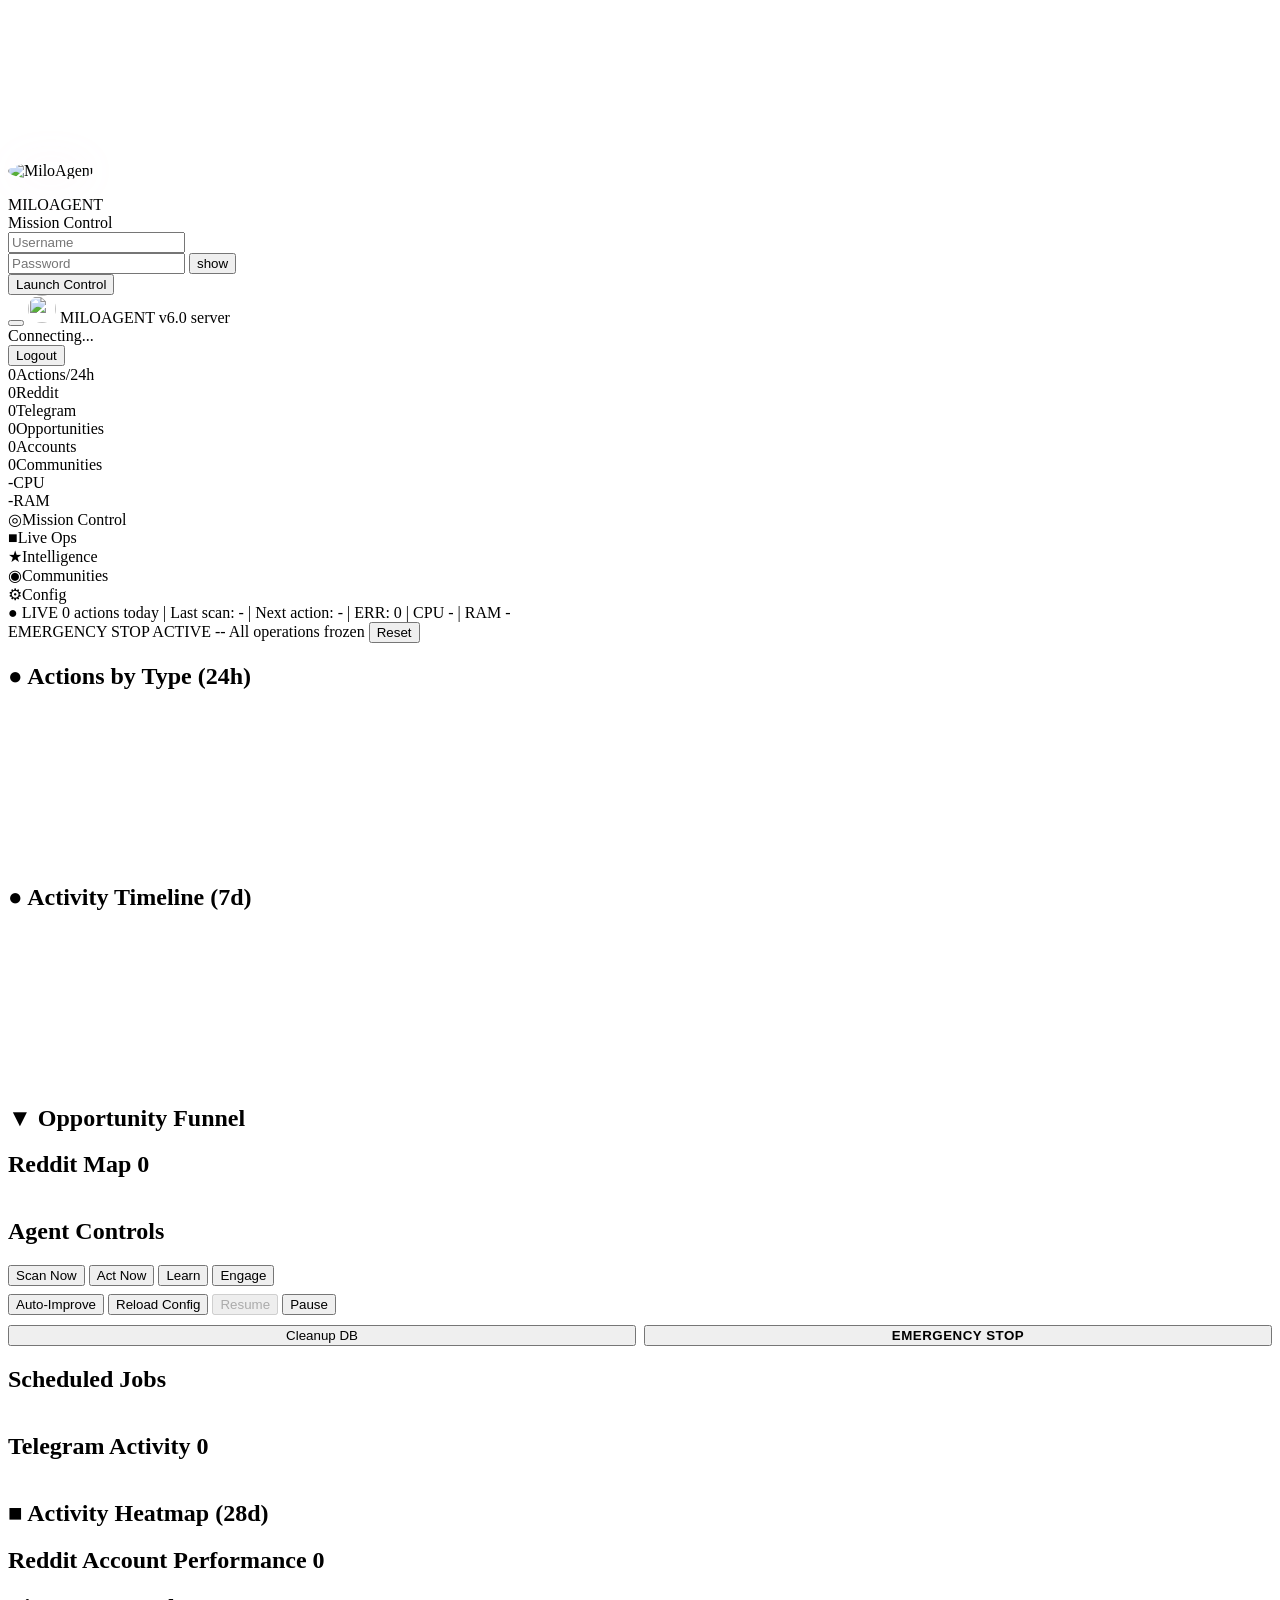
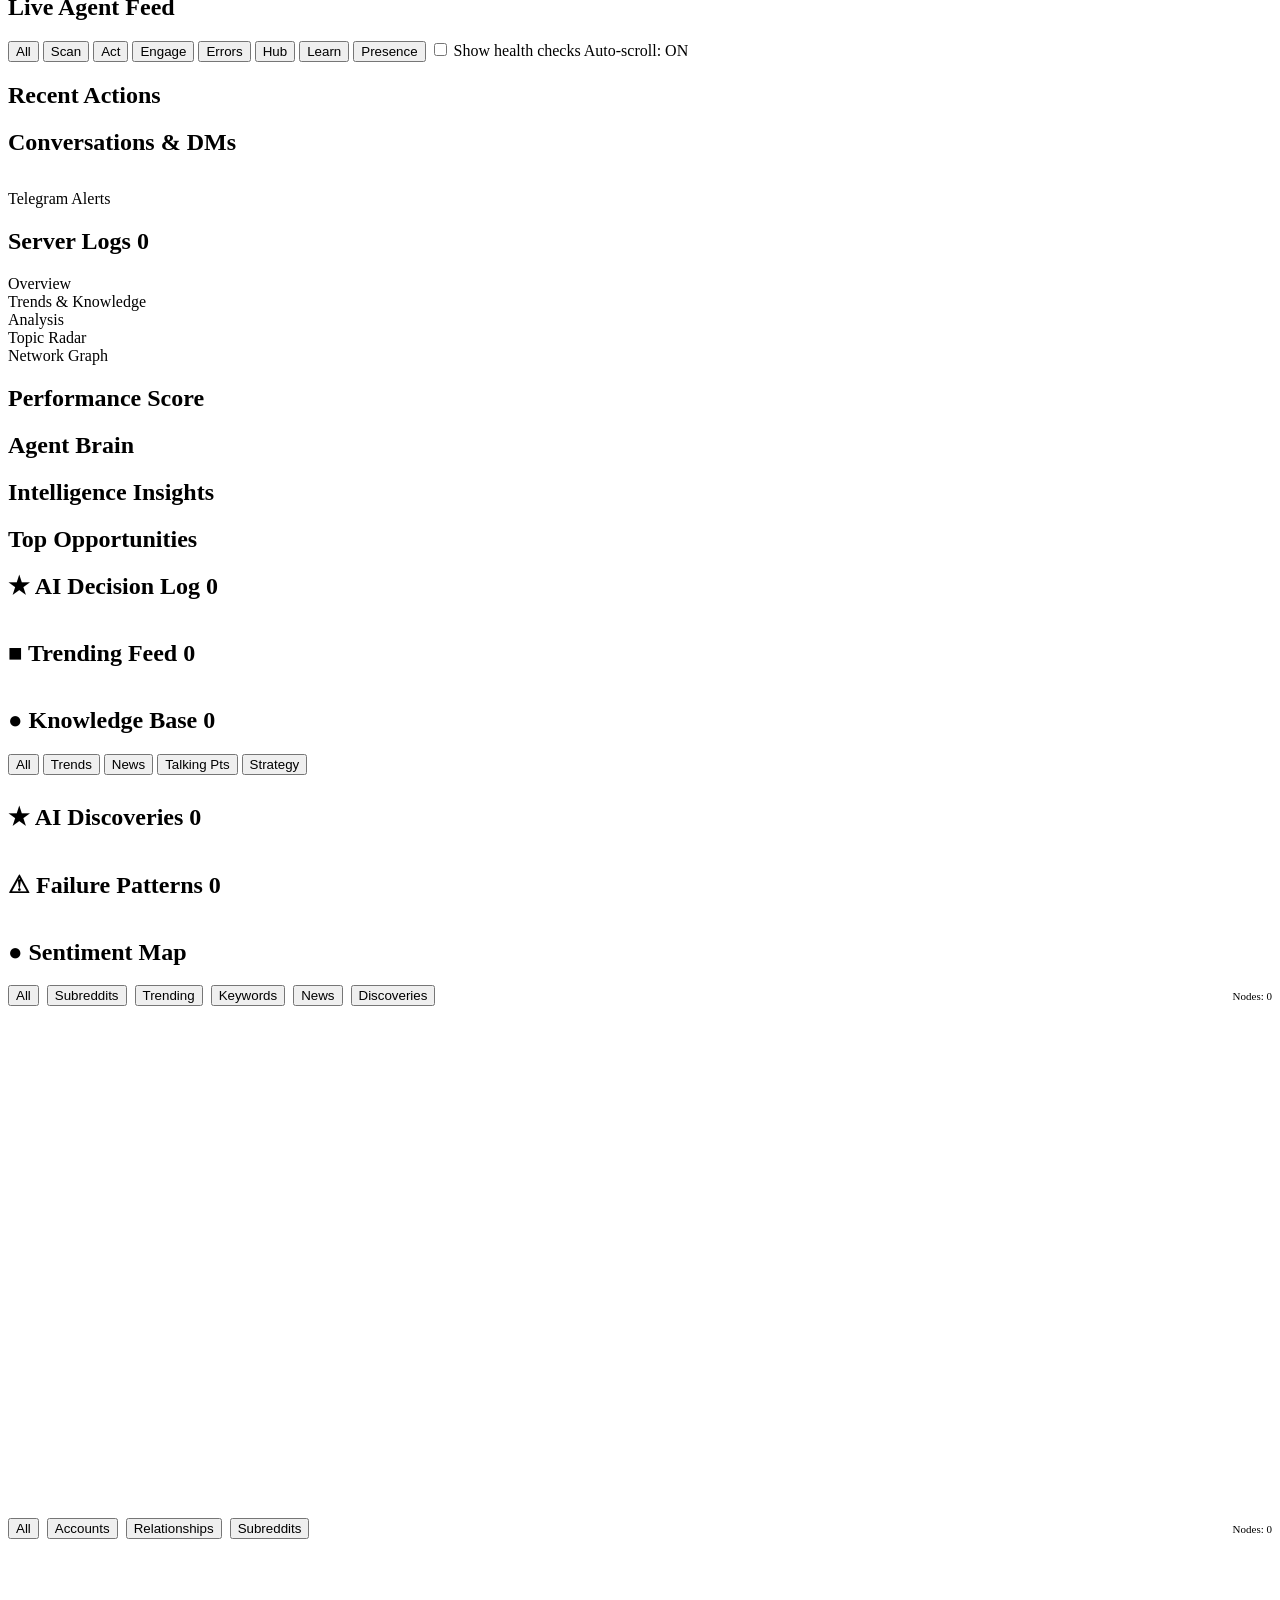
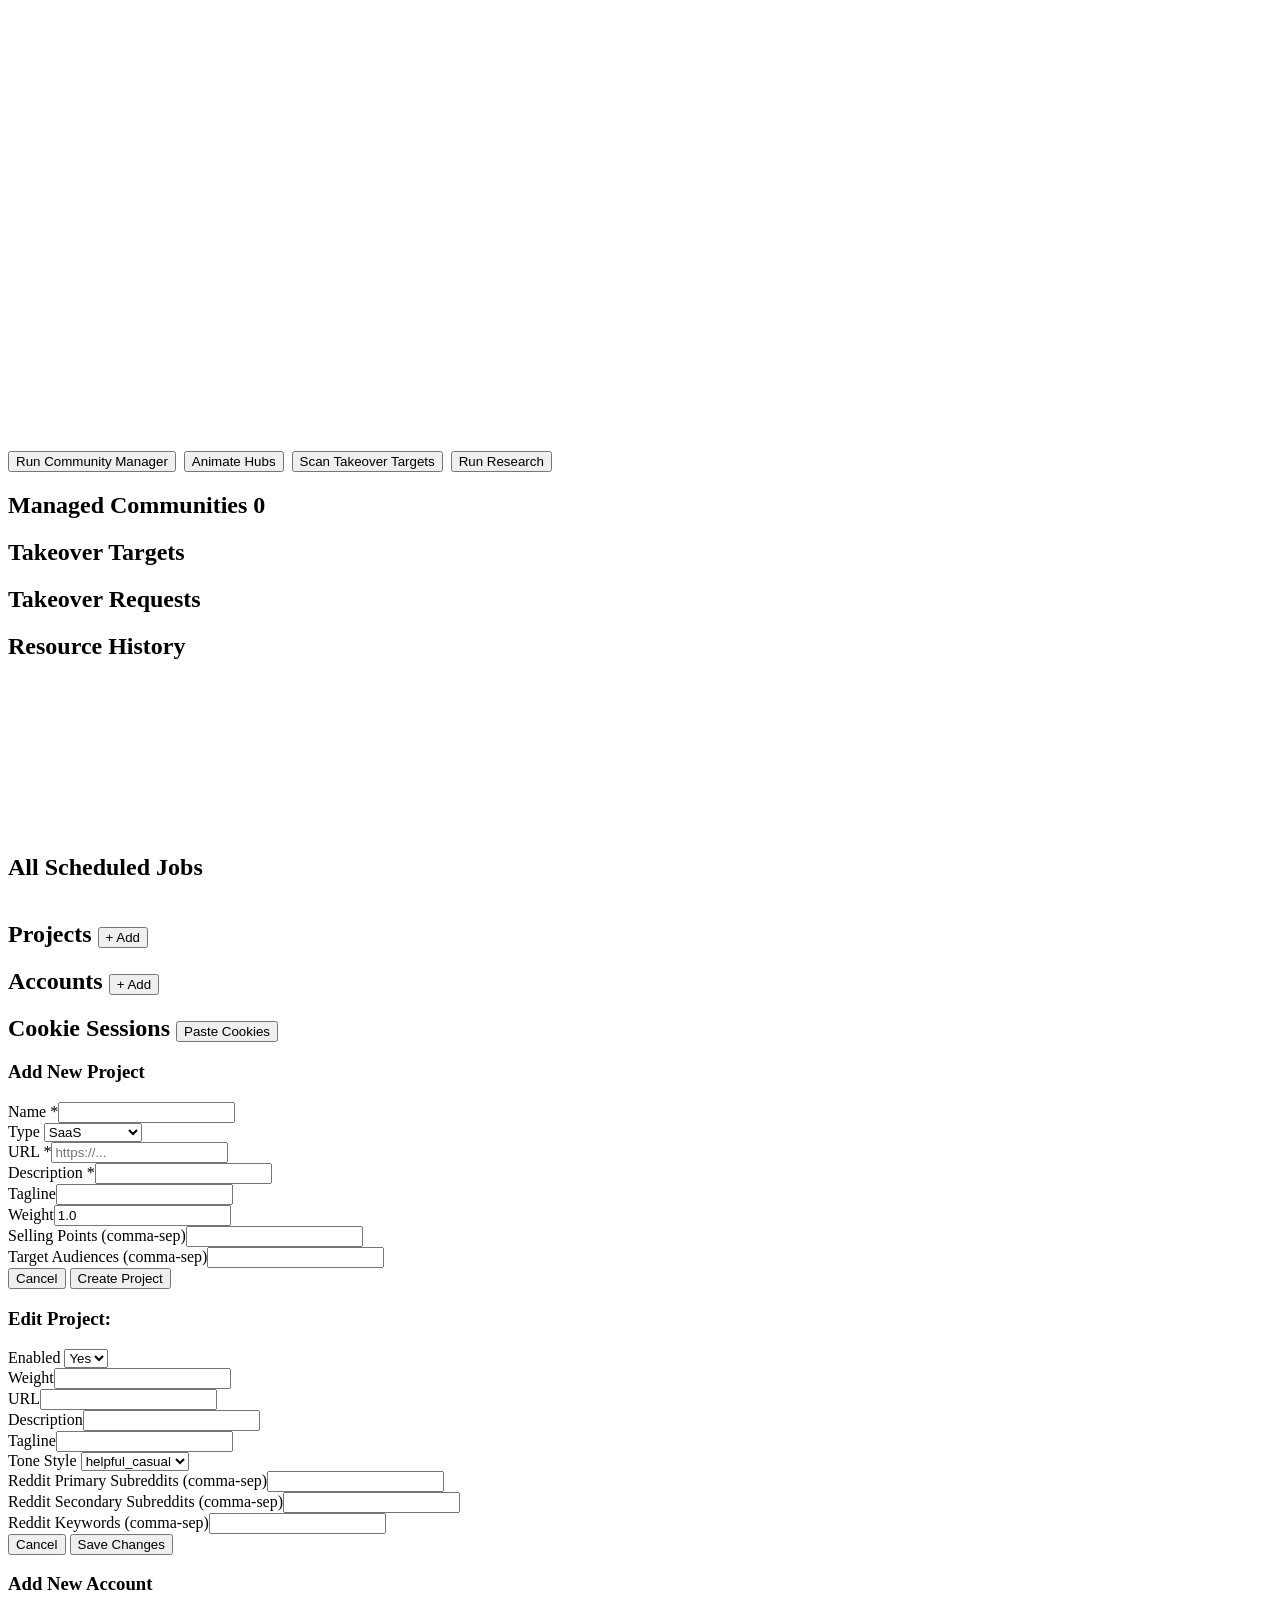
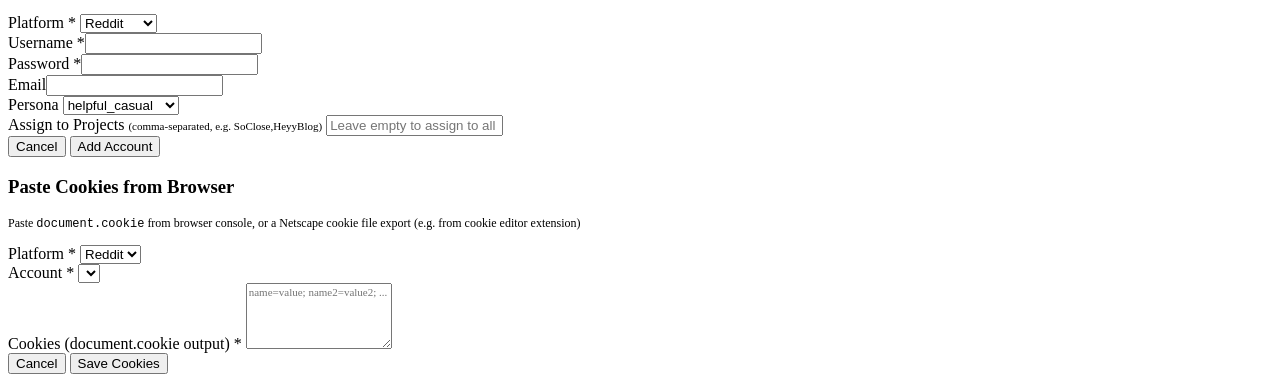
==== commit b81cf50a: "Add account management from dashboard: projects, tier display, .local.yaml write - account_manager: " ====
--- a/dashboard/static/index.html
+++ b/dashboard/static/index.html
@@ -451,6 +451,12 @@
         <select class="form-input" id="aPersona"><option>helpful_casual</option><option>tech_expert</option><option>friendly_newbie</option><option>industry_insider</option></select>
       </div>
     </div>
+    <div class="form-row">
+      <div class="form-group" style="flex:1">
+        <label>Assign to Projects <span style="color:var(--text3);font-size:11px">(comma-separated, e.g. SoClose,HeyyBlog)</span></label>
+        <input class="form-input" id="aProjects" placeholder="Leave empty to assign to all projects">
+      </div>
+    </div>
     <div class="modal-actions">
       <button class="btn" onclick="closeModal()">Cancel</button>
       <button class="btn primary" onclick="submitAccount()">Add Account</button>
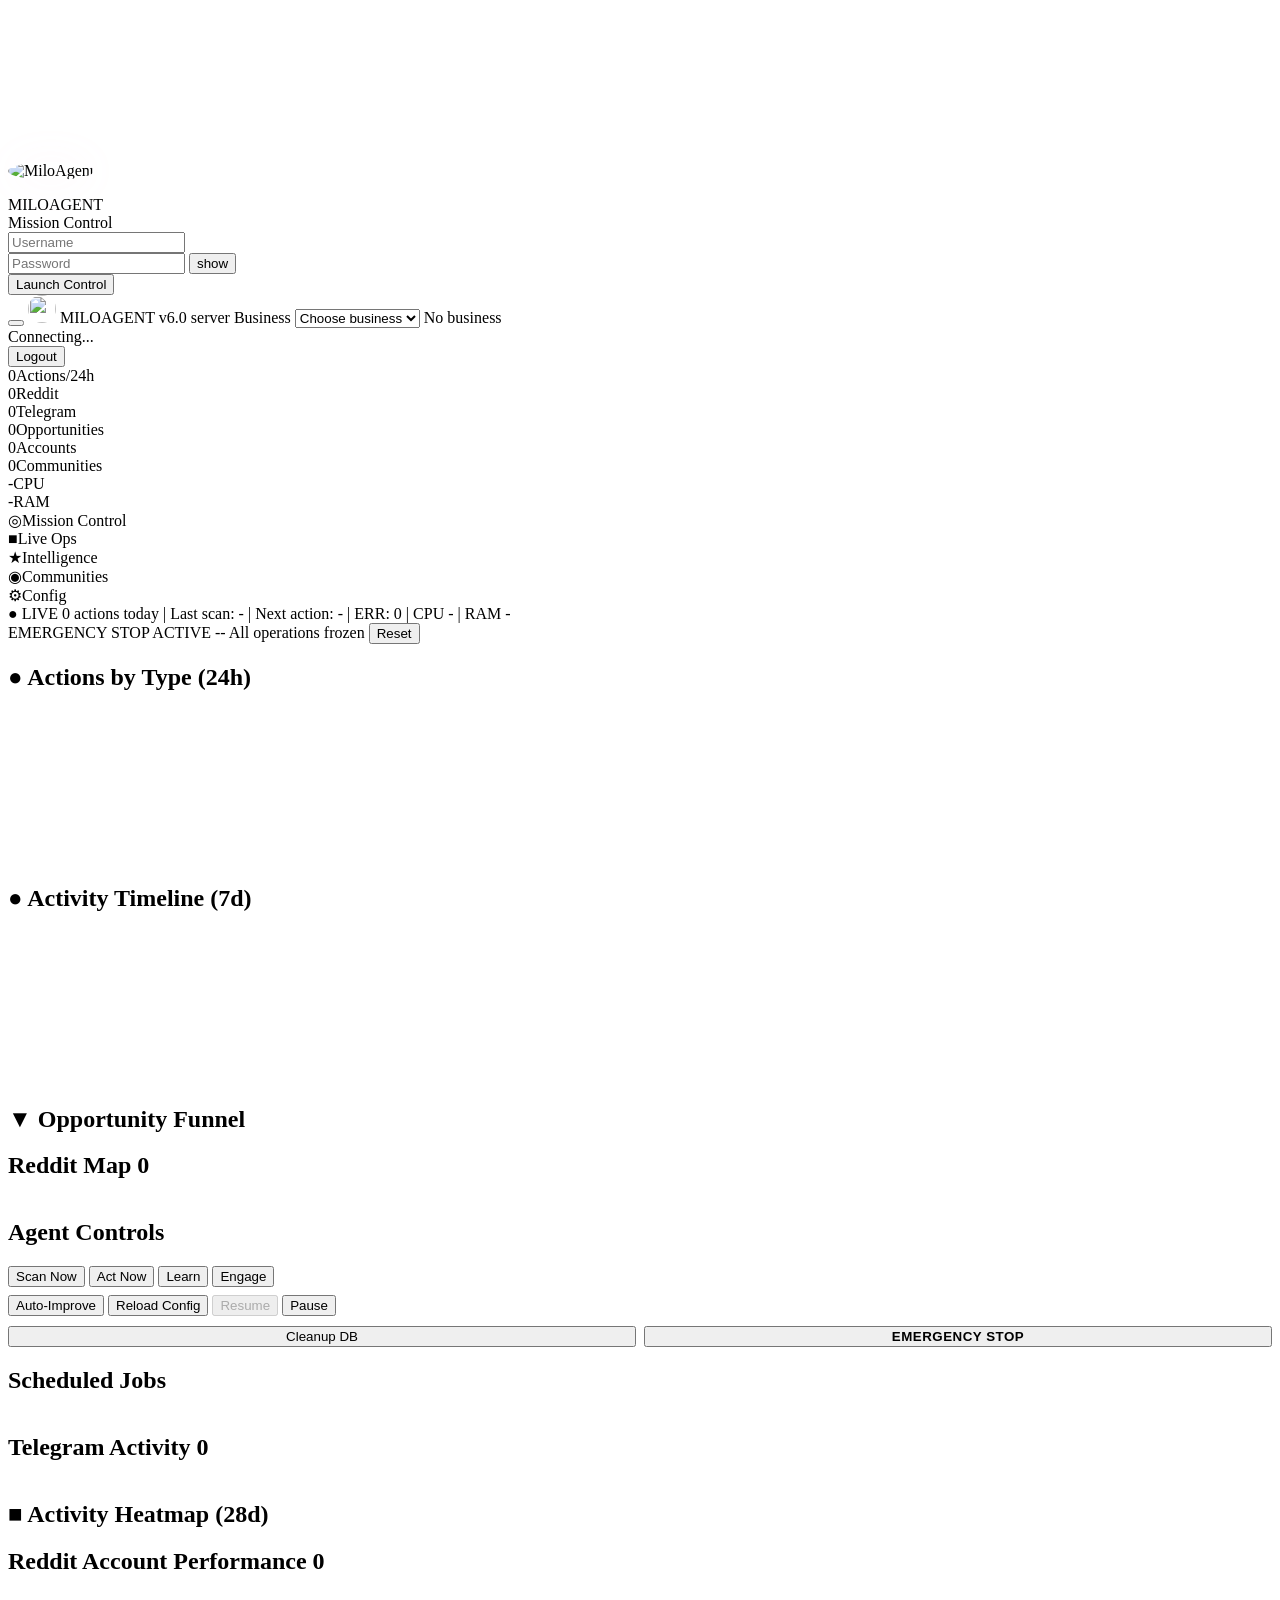
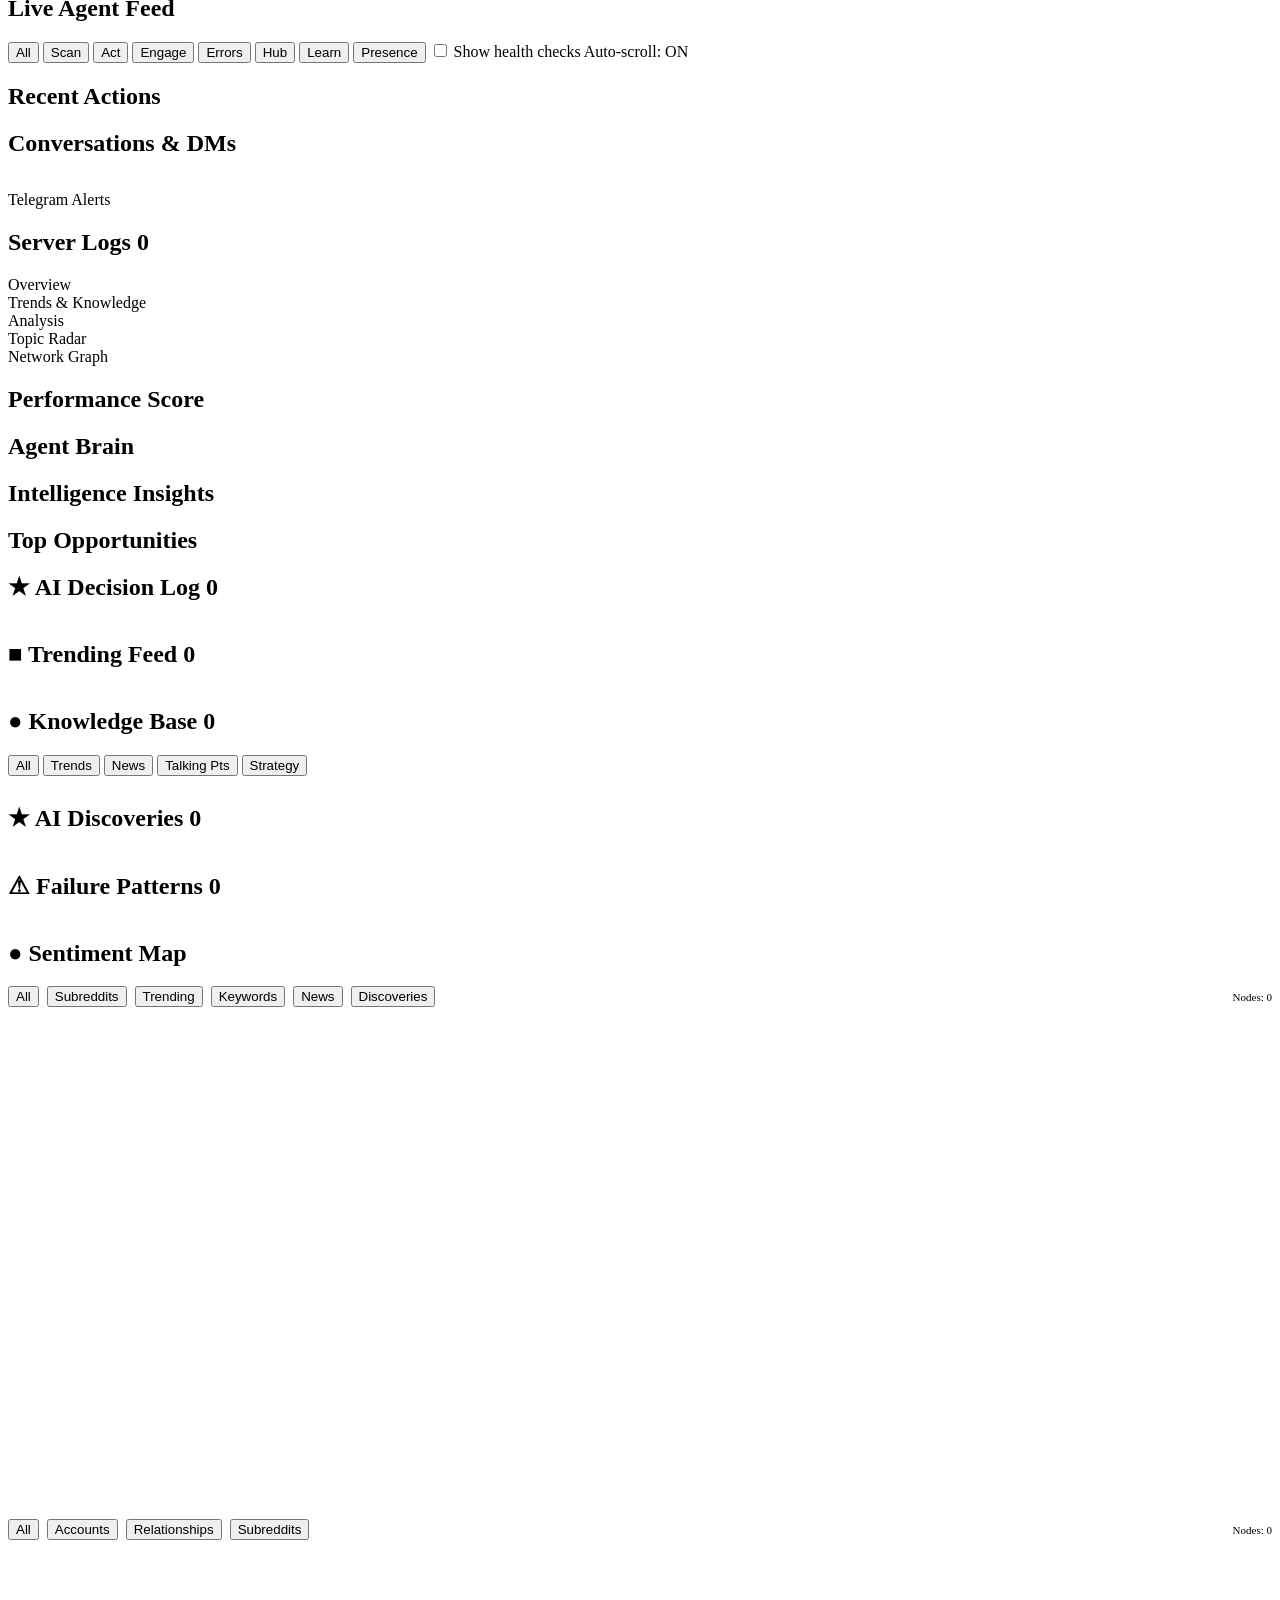
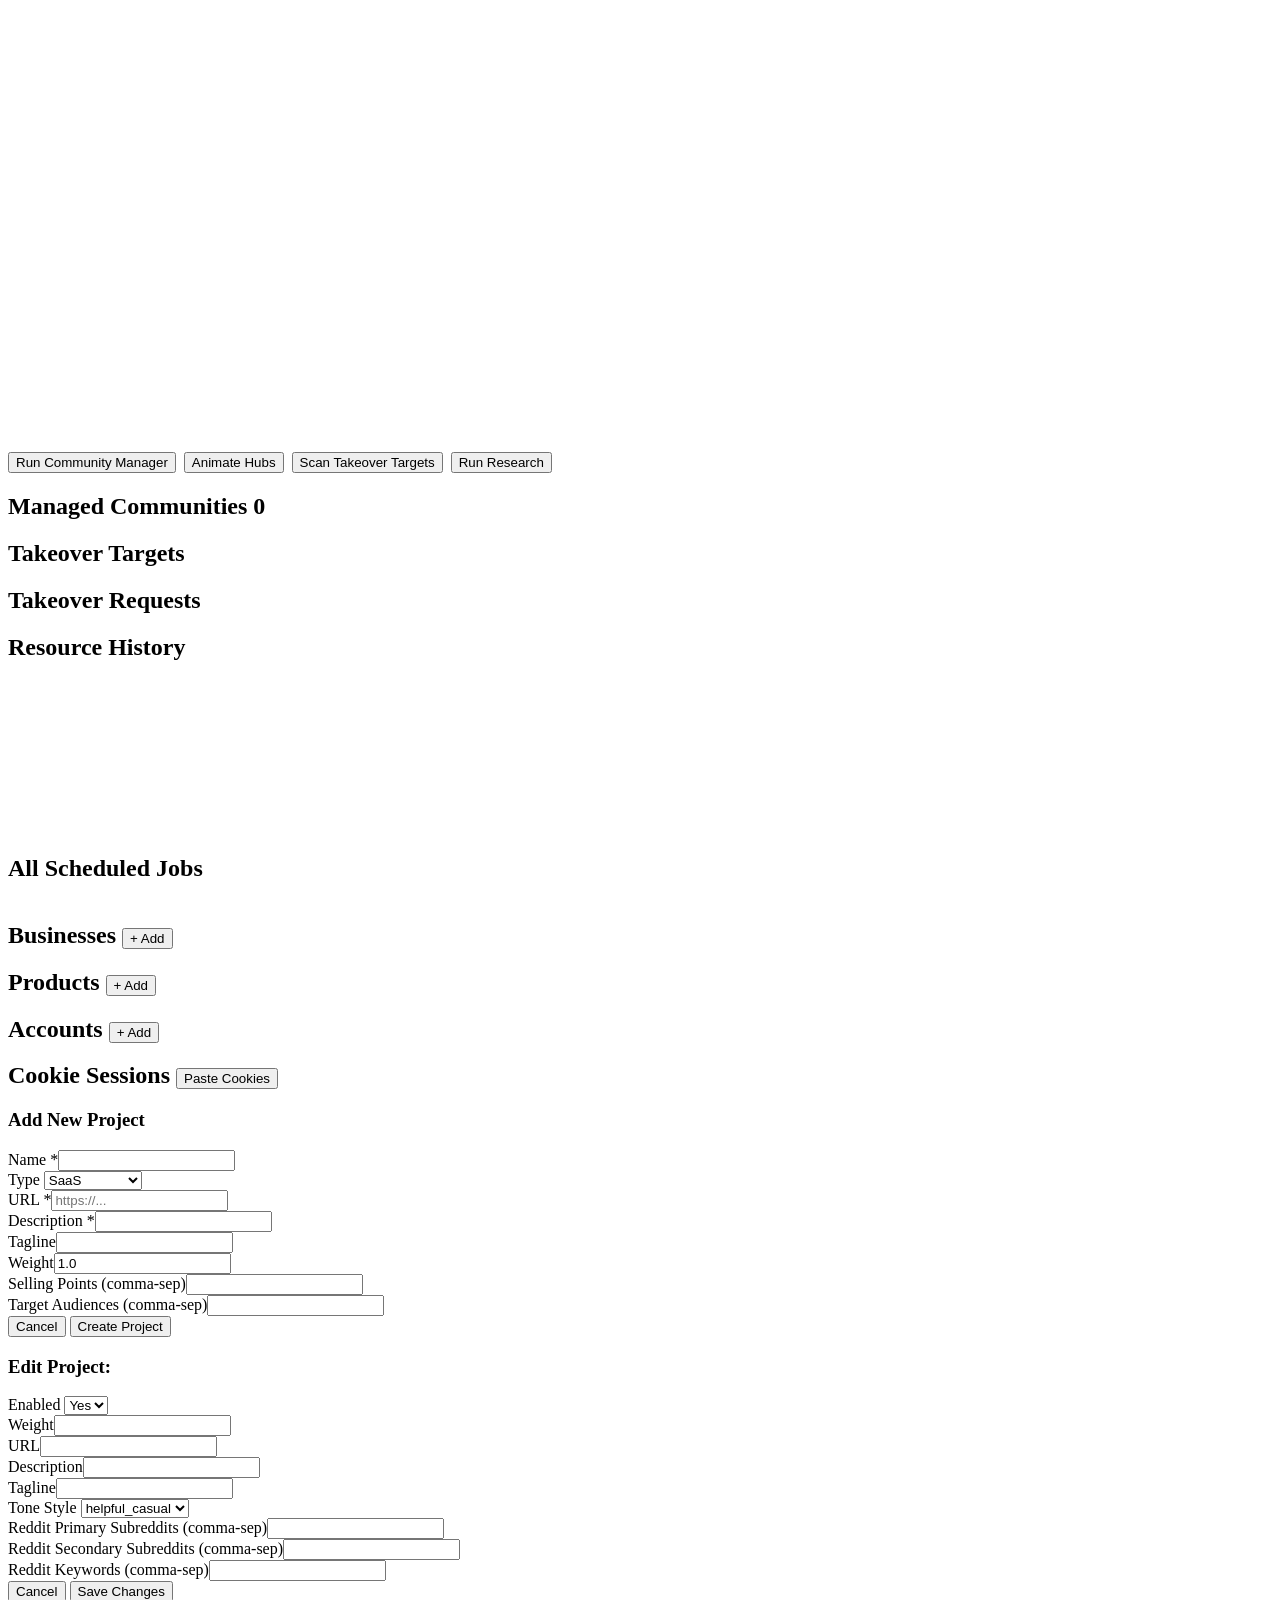
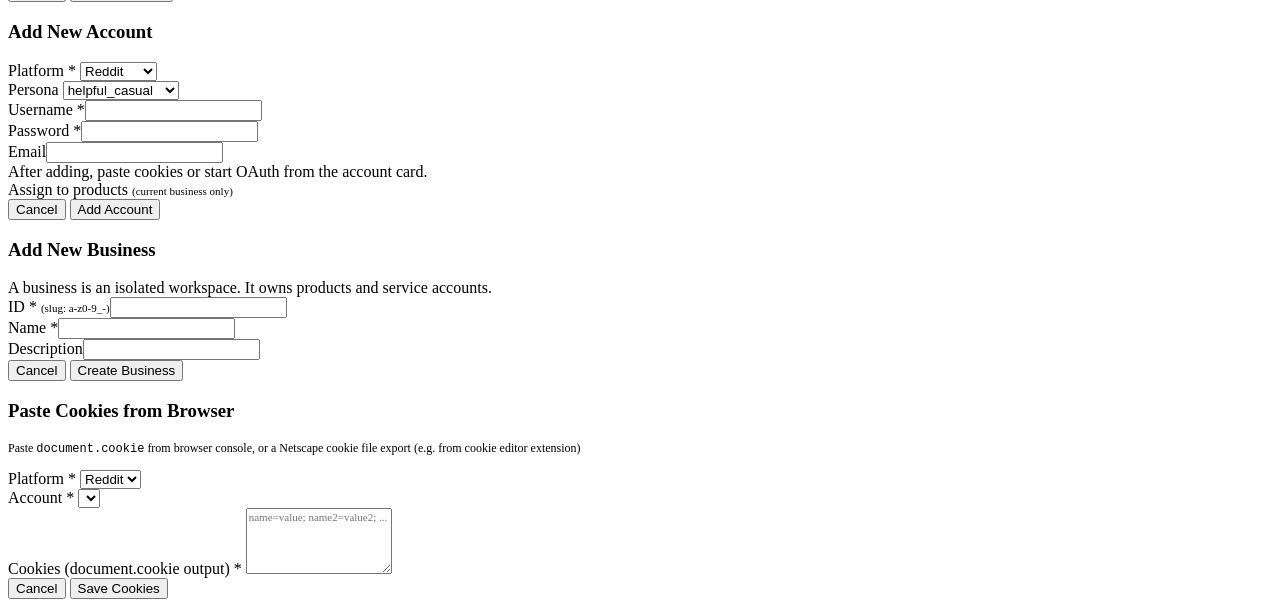
==== commit 94627022: "Add dashboard business context switcher (plan 010) Business selection is browser-local view context " ====
--- a/dashboard/static/index.html
+++ b/dashboard/static/index.html
@@ -49,6 +49,16 @@
       <span class="mc-logo">MILOAGENT</span>
       <span class="mc-badge" id="mcVersion">v6.0</span>
       <span class="mc-badge" id="mcMode">server</span>
+      <!-- Business switcher (plan 010): browser-local view context only.
+           Does NOT mutate orchestrator global state; background jobs run across
+           all configured businesses regardless of this selection. -->
+      <label class="mc-business-switcher" for="businessSelect">
+        <span class="biz-label">Business</span>
+        <select id="businessSelect" class="form-input biz-select" aria-label="Active business" onchange="onBusinessSelectChange()">
+          <option value="">Choose business</option>
+        </select>
+        <span class="biz-badge" id="businessBadge">No business</span>
+      </label>
     </div>
     <div class="mc-right">
       <div class="mc-status">
@@ -359,14 +369,19 @@
         <h2>All Scheduled Jobs</h2>
         <div id="scheduleListFull" style="max-height:350px;overflow-y:auto"></div>
       </div>
-      <!-- Projects -->
-      <div class="card">
-        <h2>Projects <button class="btn btn-sm primary" onclick="openModal('addProject')">+ Add</button></h2>
+      <!-- Business management (plan 010) -->
+      <div class="card full">
+        <h2>Businesses <button class="btn btn-sm primary" onclick="openModal('addBusiness')">+ Add</button></h2>
+        <div id="businessesManage"></div>
+      </div>
+      <!-- Products (formerly "Projects"; a product belongs to one business) -->
+      <div class="card">
+        <h2>Products <button class="btn btn-sm primary" data-tenant-control onclick="openModal('addProject')">+ Add</button></h2>
         <div id="projectsManage"></div>
       </div>
       <!-- Accounts -->
       <div class="card">
-        <h2>Accounts <button class="btn btn-sm primary" onclick="openModal('addAccount')">+ Add</button></h2>
+        <h2>Accounts <button class="btn btn-sm primary" data-tenant-control onclick="openModal('addAccount')">+ Add</button></h2>
         <div id="accountsManage"></div>
       </div>
       <!-- Cookies -->
@@ -432,34 +447,75 @@
   </div>
 </div>
 
-<!-- Add Account Modal -->
+<!-- Add Account Modal (platform-aware, plan 010) -->
 <div id="modal-addAccount" class="modal-overlay" onclick="if(event.target===this)closeModal()">
   <div class="modal">
     <h3>Add New Account</h3>
     <div class="form-row">
       <div class="form-group"><label>Platform *</label>
-        <select class="form-input" id="aPlat"><option value="reddit">Reddit</option><option value="telegram">Telegram</option></select>
-      </div>
-      <div class="form-group"><label>Username *</label><input class="form-input" id="aUser"></div>
-    </div>
-    <div class="form-row">
-      <div class="form-group"><label>Password *</label><input class="form-input" id="aPass" type="password"></div>
-      <div class="form-group"><label>Email</label><input class="form-input" id="aEmail"></div>
-    </div>
-    <div class="form-row">
+        <select class="form-input" id="aPlat" onchange="onAccountPlatformChange()">
+          <option value="reddit">Reddit</option>
+          <option value="telegram">Telegram</option>
+        </select>
+      </div>
       <div class="form-group"><label>Persona</label>
         <select class="form-input" id="aPersona"><option>helpful_casual</option><option>tech_expert</option><option>friendly_newbie</option><option>industry_insider</option></select>
       </div>
     </div>
-    <div class="form-row">
-      <div class="form-group" style="flex:1">
-        <label>Assign to Projects <span style="color:var(--text3);font-size:11px">(comma-separated, e.g. SoClose,HeyyBlog)</span></label>
-        <input class="form-input" id="aProjects" placeholder="Leave empty to assign to all projects">
-      </div>
+
+    <!-- Reddit fields -->
+    <div id="acctFieldsReddit" class="acct-platform-fields">
+      <div class="form-row">
+        <div class="form-group"><label>Username *</label><input class="form-input" id="aUser" autocomplete="off"></div>
+        <div class="form-group"><label>Password *</label><input class="form-input" id="aPass" type="password" autocomplete="new-password"></div>
+      </div>
+      <div class="form-row">
+        <div class="form-group"><label>Email</label><input class="form-input" id="aEmail" autocomplete="off"></div>
+      </div>
+      <div class="acct-hint">After adding, paste cookies or start OAuth from the account card.</div>
+    </div>
+
+    <!-- Telegram fields: personal user session (Telethon), NOT a bot. -->
+    <div id="acctFieldsTelegram" class="acct-platform-fields" style="display:none">
+      <div class="acct-hint" style="color:var(--accent)">
+        Personal account (Telethon user session), not a bot. Authorization happens
+        separately by QR after the record is created.
+      </div>
+      <div class="form-row">
+        <div class="form-group"><label>API ID *</label><input class="form-input" id="aApiId" autocomplete="off"></div>
+        <div class="form-group"><label>API Hash *</label><input class="form-input" id="aApiHash" type="password" autocomplete="new-password"></div>
+      </div>
+      <div class="form-row">
+        <div class="form-group"><label>Phone <span style="color:var(--text3);font-size:11px">(optional)</span></label><input class="form-input" id="aPhone" placeholder="+1555..." autocomplete="off"></div>
+        <div class="form-group"><label>Display name</label><input class="form-input" id="aDisplayName" autocomplete="off"></div>
+      </div>
+    </div>
+
+    <!-- Product assignment: multi-select from the current business only -->
+    <div class="form-group">
+      <label>Assign to products <span style="color:var(--text3);font-size:11px">(current business only)</span></label>
+      <div id="aProjectsList" class="checklist"></div>
     </div>
     <div class="modal-actions">
       <button class="btn" onclick="closeModal()">Cancel</button>
       <button class="btn primary" onclick="submitAccount()">Add Account</button>
+    </div>
+  </div>
+</div>
+
+<!-- Add Business Modal (plan 010) -->
+<div id="modal-addBusiness" class="modal-overlay" onclick="if(event.target===this)closeModal()">
+  <div class="modal">
+    <h3>Add New Business</h3>
+    <div class="acct-hint">A business is an isolated workspace. It owns products and service accounts.</div>
+    <div class="form-row">
+      <div class="form-group"><label>ID * <span style="color:var(--text3);font-size:11px">(slug: a-z0-9_-)</span></label><input class="form-input" id="bId" autocomplete="off"></div>
+      <div class="form-group"><label>Name *</label><input class="form-input" id="bName" autocomplete="off"></div>
+    </div>
+    <div class="form-group"><label>Description</label><input class="form-input" id="bDesc" autocomplete="off"></div>
+    <div class="modal-actions">
+      <button class="btn" onclick="closeModal()">Cancel</button>
+      <button class="btn primary" onclick="submitBusiness()">Create Business</button>
     </div>
   </div>
 </div>
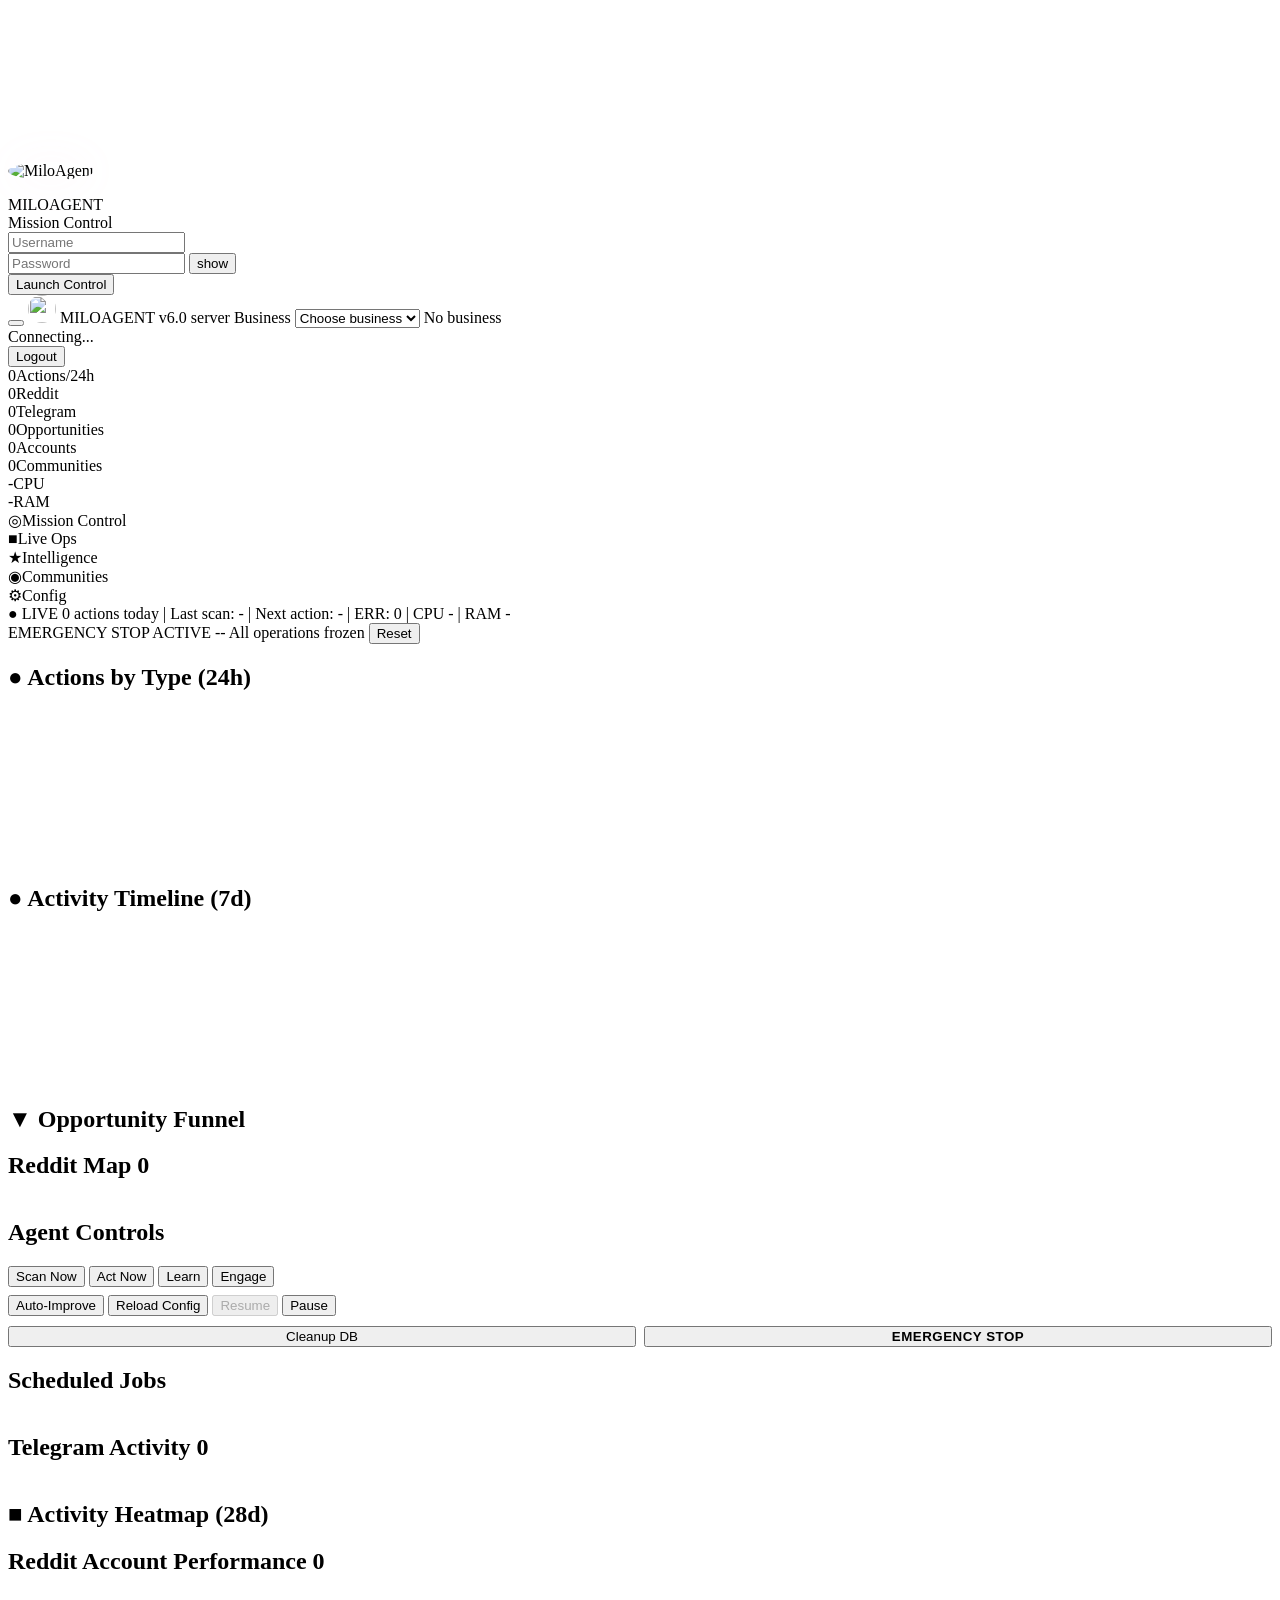
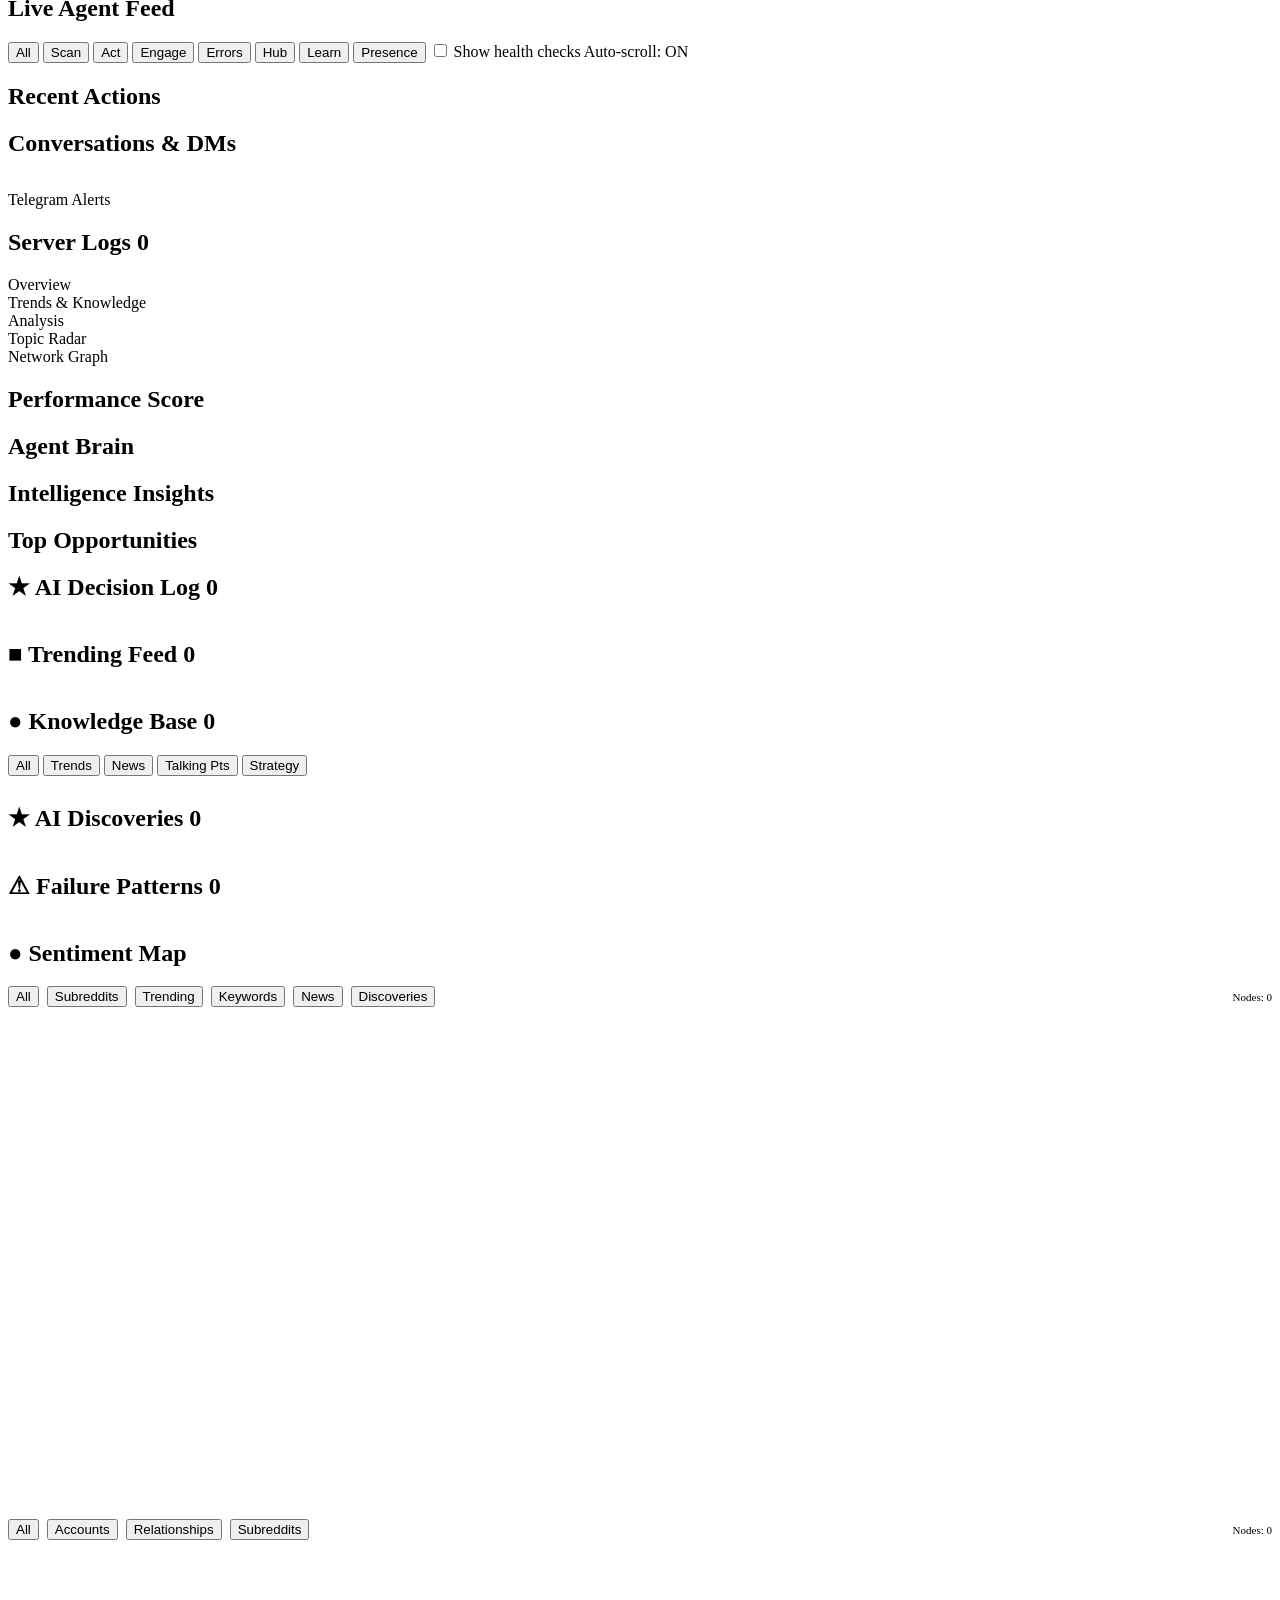
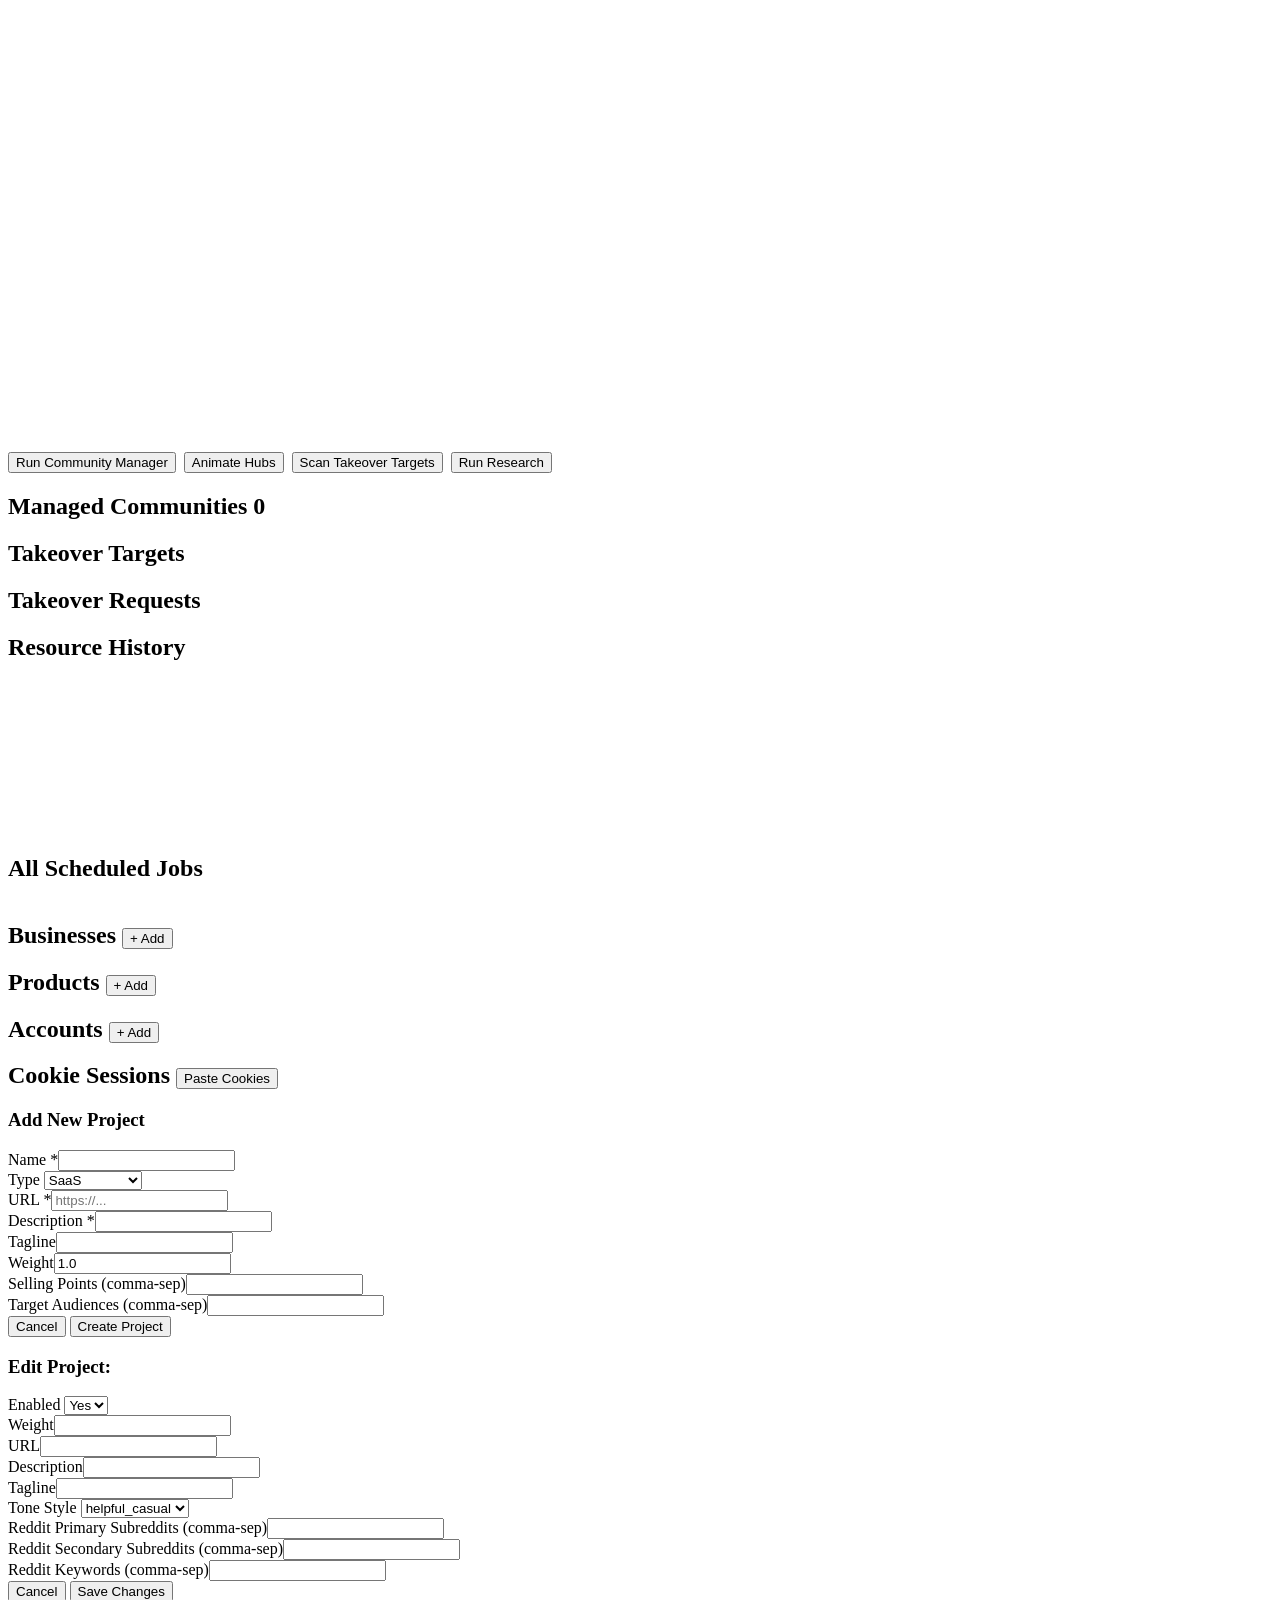
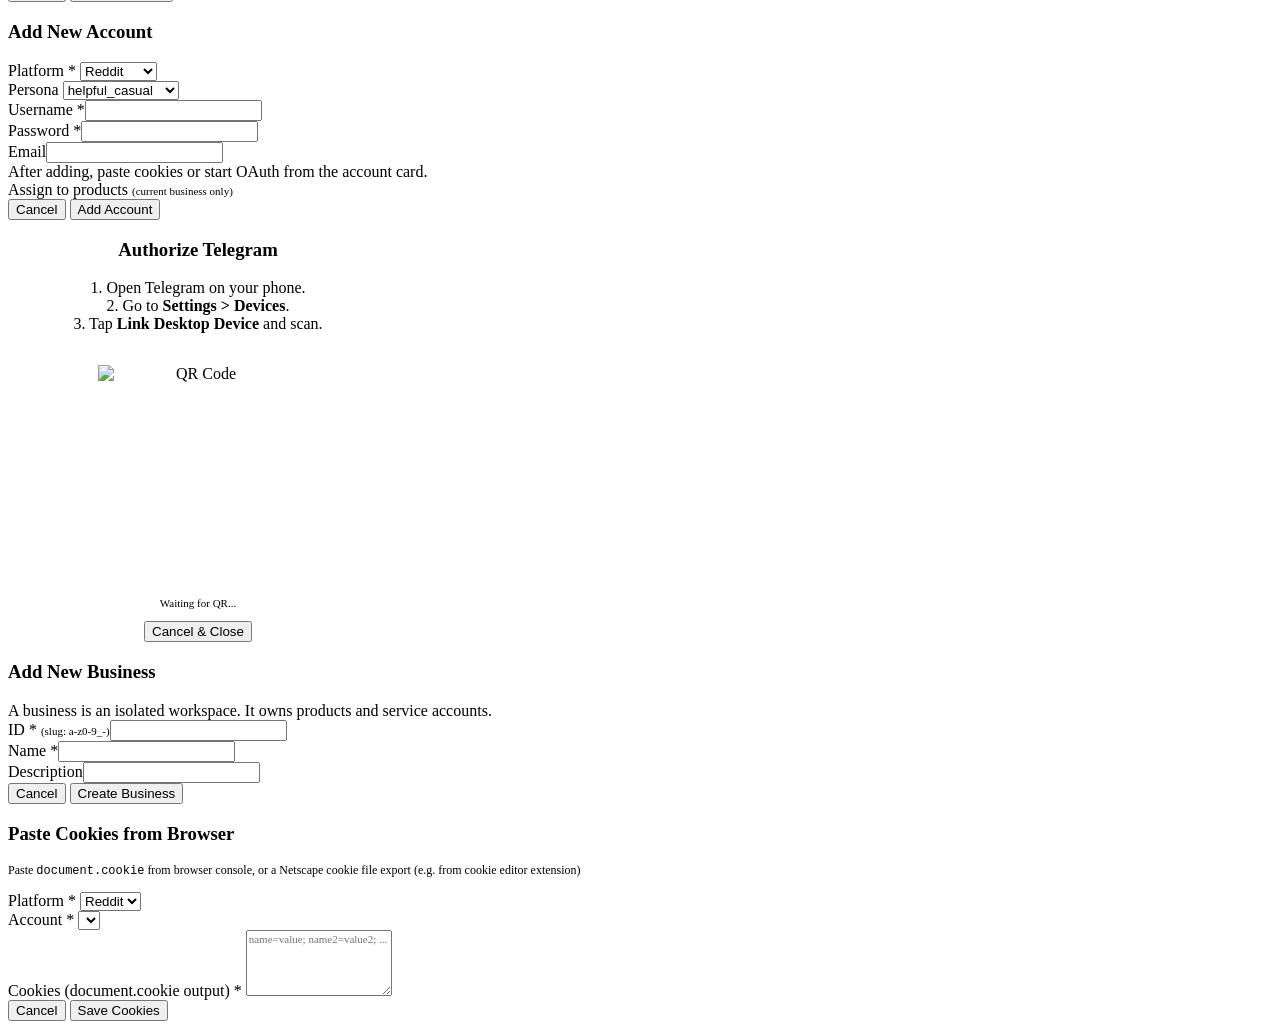
==== commit 1a6bc469: "feat(dashboard): implement telegram qr and 2fa login (plan 011)" ====
--- a/dashboard/static/index.html
+++ b/dashboard/static/index.html
@@ -503,6 +503,38 @@
   </div>
 </div>
 
+<!-- Telegram QR/2FA Modal (plan 011) -->
+<div id="modal-telegramQR" class="modal-overlay" onclick="if(event.target===this)closeTelegramQR()">
+  <div class="modal temp-qr-modal" style="text-align:center; max-width:380px;">
+    <h3>Authorize Telegram</h3>
+    <div id="tqrInstruction" class="acct-hint" style="margin-bottom:16px;">
+      1. Open Telegram on your phone.<br>
+      2. Go to <b>Settings &gt; Devices</b>.<br>
+      3. Tap <b>Link Desktop Device</b> and scan.
+    </div>
+
+    <!-- QR Code Region -->
+    <div id="tqrImageWrap" style="background:#fff; padding:16px; border-radius:8px; display:inline-block; margin-bottom:16px; min-width:200px; min-height:200px;">
+      <img id="tqrImage" src="" alt="QR Code" style="display:block; width:200px; height:200px;">
+    </div>
+
+    <!-- 2FA Region (hidden initially) -->
+    <div id="tqr2faWrap" style="display:none; margin-bottom:16px; text-align:left;">
+      <label style="display:block; margin-bottom:4px; font-size:12px; color:var(--text2);">Two-Step Verification Password</label>
+      <input type="password" id="tqrPassword" class="form-input" placeholder="Enter password" autocomplete="new-password">
+      <div style="margin-top:8px; text-align:right;">
+        <button class="btn btn-sm primary" onclick="submitTelegram2FA()">Submit</button>
+      </div>
+    </div>
+
+    <div id="tqrStatus" style="font-family:var(--font-data); font-size:11px; margin-bottom:12px; color:var(--text3);">Waiting for QR...</div>
+
+    <div class="modal-actions" style="justify-content:center;">
+      <button class="btn btn-sm" onclick="closeTelegramQR()">Cancel &amp; Close</button>
+    </div>
+  </div>
+</div>
+
 <!-- Add Business Modal (plan 010) -->
 <div id="modal-addBusiness" class="modal-overlay" onclick="if(event.target===this)closeModal()">
   <div class="modal">
